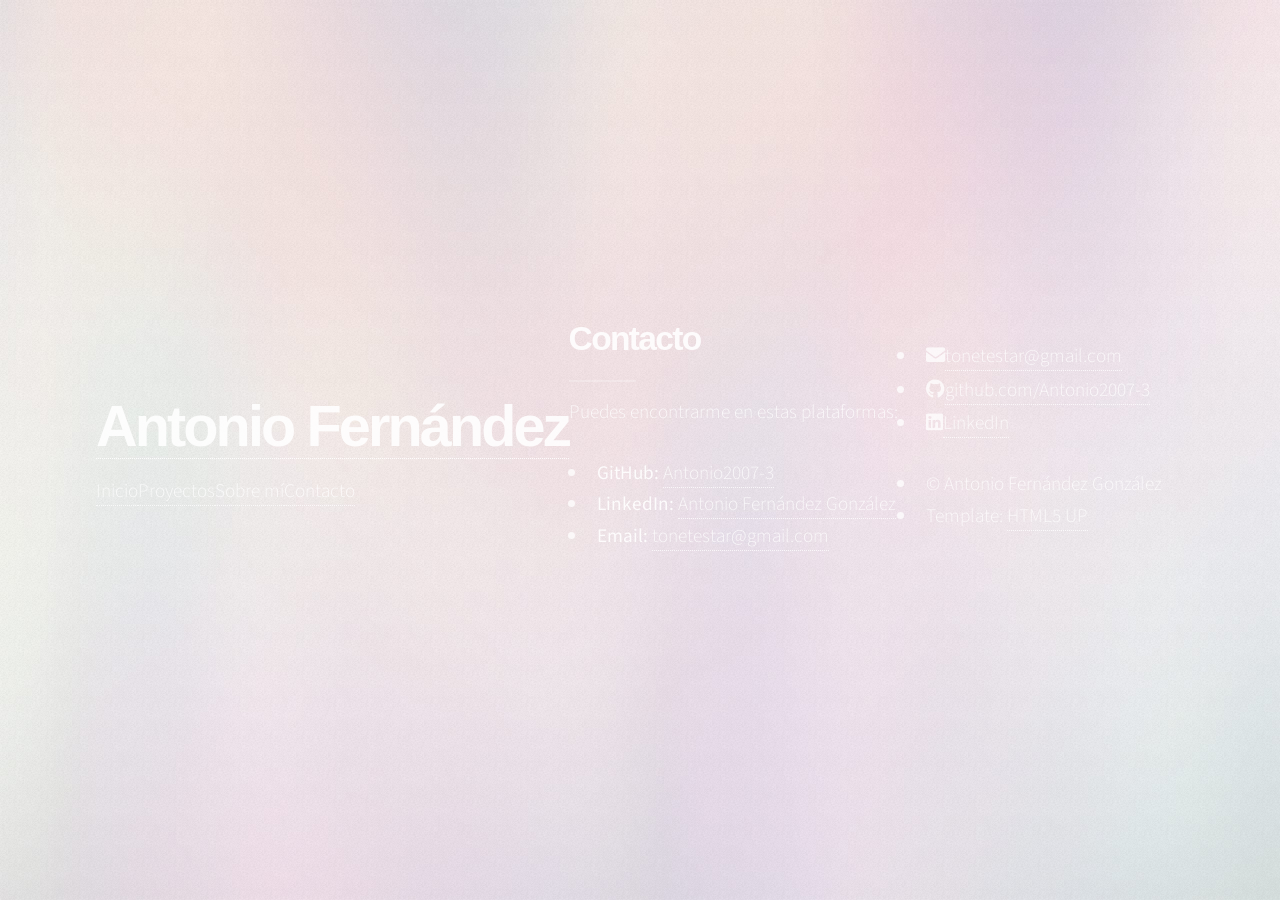
==== ethereal/contacto.html @ 604bc54b "Añadir CV y porfolio" ====
<!DOCTYPE HTML><html><head><title>Contacto | Antonio Fernández</title><meta charset="utf-8"/><meta name="viewport" content="width=device-width, initial-scale=1, user-scalable=no"/><link rel="stylesheet" href="assets/css/main.css"/><noscript><link rel="stylesheet" href="assets/css/noscript.css"/></noscript></head><body class="is-preload"><div id="page-wrapper"><header id="header"><h1><a href="index.html">Antonio Fernández</a></h1><nav><a href="index.html">Inicio</a><a href="proyectos.html">Proyectos</a><a href="sobre-mi.html">Sobre mí</a><a href="contacto.html">Contacto</a></nav></header><main id="main"><section class="wrapper style1"><div class="inner"><h2 class="major">Contacto</h2><p>Puedes encontrarme en estas plataformas:</p><ul><li><strong>GitHub:</strong> <a href="https://github.com/Antonio2007-3">Antonio2007-3</a></li><li><strong>LinkedIn:</strong> <a href="https://www.linkedin.com/in/antonio-fernández-gonzález-rodriguez">Antonio Fernández González</a></li><li><strong>Email:</strong> <a href="mailto:tonetestar@gmail.com">tonetestar@gmail.com</a></li></ul></div></section></main><footer id="footer"><div class="inner"><ul class="contact"><li class="icon solid fa-envelope"><a href="mailto:tonetestar@gmail.com">tonetestar@gmail.com</a></li><li class="icon brands fa-github"><a href="https://github.com/Antonio2007-3">github.com/Antonio2007-3</a></li><li class="icon brands fa-linkedin"><a href="https://www.linkedin.com/in/antonio-fernández-gonzález-rodriguez">LinkedIn</a></li></ul><ul class="copyright"><li>&copy; Antonio Fernández González</li><li>Template: <a href="https://html5up.net">HTML5 UP</a></li></ul></div></footer></div><script src="assets/js/jquery.min.js"></script><script src="assets/js/jquery.scrollex.min.js"></script><script src="assets/js/jquery.scrolly.min.js"></script><script src="assets/js/browser.min.js"></script><script src="assets/js/breakpoints.min.js"></script><script src="assets/js/util.js"></script><script src="assets/js/main.js"></script></body></html>
---- ethereal/assets/css/main.css ----
@import url(fontawesome-all.min.css);
@import url("https://fonts.googleapis.com/css?family=Source+Sans+Pro:300,400,300i,400i");

/*
	Ethereal by HTML5 UP
	html5up.net | @ajlkn
	Free for personal and commercial use under the CCA 3.0 license (html5up.net/license)
*/

html, body, div, span, applet, object,
iframe, h1, h2, h3, h4, h5, h6, p, blockquote,
pre, a, abbr, acronym, address, big, cite,
code, del, dfn, em, img, ins, kbd, q, s, samp,
small, strike, strong, sub, sup, tt, var, b,
u, i, center, dl, dt, dd, ol, ul, li, fieldset,
form, label, legend, table, caption, tbody,
tfoot, thead, tr, th, td, article, aside,
canvas, details, embed, figure, figcaption,
footer, header, hgroup, menu, nav, output, ruby,
section, summary, time, mark, audio, video {
	margin: 0;
	padding: 0;
	border: 0;
	font-size: 100%;
	font: inherit;
	vertical-align: baseline;}

article, aside, details, figcaption, figure,
footer, header, hgroup, menu, nav, section {
	display: block;}

body {
	line-height: 1;
}

ol, ul {
	list-style: none;
}

blockquote, q {
	quotes: none;
}

	blockquote:before, blockquote:after, q:before, q:after {
		content: '';
		content: none;
	}

table {
	border-collapse: collapse;
	border-spacing: 0;
}

body {
	-webkit-text-size-adjust: none;
}

mark {
	background-color: transparent;
	color: inherit;
}

input::-moz-focus-inner {
	border: 0;
	padding: 0;
}

input, select, textarea {
	-moz-appearance: none;
	-webkit-appearance: none;
	-ms-appearance: none;
	appearance: none;
}

/* Page */

	@-moz-keyframes load-spinner {
		0% {
			-moz-transform: rotate(0deg);
			-webkit-transform: rotate(0deg);
			-ms-transform: rotate(0deg);
			transform: rotate(0deg);
		}

		100% {
			-moz-transform: rotate(360deg);
			-webkit-transform: rotate(360deg);
			-ms-transform: rotate(360deg);
			transform: rotate(360deg);
		}
	}

	@-webkit-keyframes load-spinner {
		0% {
			-moz-transform: rotate(0deg);
			-webkit-transform: rotate(0deg);
			-ms-transform: rotate(0deg);
			transform: rotate(0deg);
		}

		100% {
			-moz-transform: rotate(360deg);
			-webkit-transform: rotate(360deg);
			-ms-transform: rotate(360deg);
			transform: rotate(360deg);
		}
	}

	@-ms-keyframes load-spinner {
		0% {
			-moz-transform: rotate(0deg);
			-webkit-transform: rotate(0deg);
			-ms-transform: rotate(0deg);
			transform: rotate(0deg);
		}

		100% {
			-moz-transform: rotate(360deg);
			-webkit-transform: rotate(360deg);
			-ms-transform: rotate(360deg);
			transform: rotate(360deg);
		}
	}

	@keyframes load-spinner {
		0% {
			-moz-transform: rotate(0deg);
			-webkit-transform: rotate(0deg);
			-ms-transform: rotate(0deg);
			transform: rotate(0deg);
		}

		100% {
			-moz-transform: rotate(360deg);
			-webkit-transform: rotate(360deg);
			-ms-transform: rotate(360deg);
			transform: rotate(360deg);
		}
	}

	@-ms-viewport {
		width: device-width;
	}

	html {
		width: 100%;
		height: 100%;
	}

	html {
		box-sizing: border-box;
	}

	*, *:before, *:after {
		box-sizing: inherit;
	}

	body {
		display: -moz-flex;
		display: -webkit-flex;
		display: -ms-flex;
		display: flex;
		-moz-align-items: center;
		-webkit-align-items: center;
		-ms-align-items: center;
		align-items: center;
		-moz-justify-content: -moz-flex-start;
		-webkit-justify-content: -webkit-flex-start;
		-ms-justify-content: -ms-flex-start;
		justify-content: flex-start;
		-ms-overflow-style: scrollbar;
		width: 100%;
		height: 100%;
		min-height: 30rem;
		overflow: hidden;
	}

		body:before {
			-moz-animation: load-spinner 1s infinite linear;
			-webkit-animation: load-spinner 1s infinite linear;
			-ms-animation: load-spinner 1s infinite linear;
			animation: load-spinner 1s infinite linear;
			-moz-transition: opacity 0.25s ease;
			-webkit-transition: opacity 0.25s ease;
			-ms-transition: opacity 0.25s ease;
			transition: opacity 0.25s ease;
			-moz-transition-delay: 0s;
			-webkit-transition-delay: 0s;
			-ms-transition-delay: 0s;
			transition-delay: 0s;
			pointer-events: none;
			content: '';
			display: block;
			position: absolute;
			top: 50%;
			left: 50%;
			width: 4rem;
			height: 4rem;
			margin: -2rem 0 0 -2rem;
			background-image: url("data:image/svg+xml;charset=utf8,%3Csvg xmlns='http://www.w3.org/2000/svg' xmlns:xlink='http://www.w3.org/1999/xlink' width='96px' height='96px' viewBox='0 0 96 96' zoomAndPan='disable'%3E%3Cstyle%3Ecircle %7Bfill: transparent%3B stroke: %232e2b37%3B stroke-width: 1.5px%3B %7D%3C/style%3E%3Cdefs%3E%3CclipPath id='corner'%3E%3Cpolygon points='0,0 48,0 48,48 96,48 96,96 0,96' /%3E%3C/clipPath%3E%3C/defs%3E%3Cg clip-path='url(%23corner)'%3E%3Ccircle cx='48' cy='48' r='32'/%3E%3C/g%3E%3C/svg%3E");
			background-position: center;
			background-repeat: no-repeat;
			background-size: 4rem;
			opacity: 0;
		}

		body:after {
			pointer-events: none;
			content: '';
			display: block;
			position: fixed;
			top: 0;
			left: 0;
			width: 100%;
			height: 100%;
			z-index: -1;
			background-attachment: fixed;
			background-color: #e1e6e1;
			background-image: url("../../images/overlay.png"), url("../../images/bg.jpg");
			background-repeat: repeat, repeat-x;
			background-size: 128px 128px, cover;
		}

		body.is-preload *, body.is-preload *:before, body.is-preload *:after {
			-moz-animation: none !important;
			-webkit-animation: none !important;
			-ms-animation: none !important;
			animation: none !important;
			-moz-transition: none !important;
			-webkit-transition: none !important;
			-ms-transition: none !important;
			transition: none !important;
		}

		body.is-preload:before {
			-moz-transition: opacity 1s ease;
			-webkit-transition: opacity 1s ease;
			-ms-transition: opacity 1s ease;
			transition: opacity 1s ease;
			-moz-transition-delay: 0.75s;
			-webkit-transition-delay: 0.75s;
			-ms-transition-delay: 0.75s;
			transition-delay: 0.75s;
			opacity: 0.25;
		}

	@media screen and (max-width: 736px) {

		html {
			height: auto;
		}

		body {
			height: auto;
			overflow-x: hidden;
			overflow-y: auto;
		}

	}

	@media screen and (max-width: 480px) {

		html, body {
			min-width: 320px;
		}

	}

/* Typography */

	html {
		font-size: 18pt;
		font-size: 1vmax;
	}

		@media screen and (max-width: 1680px) {

			html {
				font-size: 12pt;
				font-size: 1.1vmax;
			}

		}

		@media screen and (max-width: 1280px) {

			html {
				font-size: 11pt;
				font-size: 1.5vmax;
			}

		}

	body, input, select, textarea {
		color: rgba(255, 255, 255, 0.75);
		font-family: "Source Sans Pro", Helvetica, sans-serif;
		font-size: 1rem;
		font-weight: 300;
		line-height: 1.65;
	}

	a {
		-moz-transition: color 0.2s ease-in-out, border-bottom-color 0.2s ease-in-out;
		-webkit-transition: color 0.2s ease-in-out, border-bottom-color 0.2s ease-in-out;
		-ms-transition: color 0.2s ease-in-out, border-bottom-color 0.2s ease-in-out;
		transition: color 0.2s ease-in-out, border-bottom-color 0.2s ease-in-out;
		color: inherit;
		border-bottom: dotted 1px;
		text-decoration: none;
	}

		a:hover {
			border-bottom-color: transparent;
			color: #ffe4b4;
		}

	strong, b {
		color: rgba(255, 255, 255, 0.875);
		font-weight: 400;
	}

	em, i {
		font-style: italic;
	}

	p {
		margin: 0 0 1.5rem 0;
	}

		body.is-ie p {
			width: 100%;
		}

	h1, h2, h3, h4, h5, h6 {
		color: rgba(255, 255, 255, 0.875);
		font-family: Arial, Helvetica, sans-serif;
		font-weight: 700;
		line-height: 1.3;
		margin: 0 0 0.75rem 0;
		letter-spacing: -0.05em;
	}

		h1 a, h2 a, h3 a, h4 a, h5 a, h6 a {
			color: inherit;
			text-decoration: none;
		}

	h1.major, h2.major, h3.major {
		position: relative;
	}

		h1.major:after, h2.major:after, h3.major:after {
			content: '';
			position: absolute;
			left: 0;
			width: 3.5rem;
			height: 0.1rem;
			background-color: rgba(255, 255, 255, 0.25);
		}

	h1 {
		font-size: 3rem;
		line-height: 1.2;
	}

		h1.major {
			margin: 0 0 2.625rem 0;
		}

			h1.major:after {
				bottom: -1.325rem;
			}

	h2 {
		font-size: 1.75rem;
		line-height: 1.2;
	}

		h2.major {
			margin: 0 0 1.9875rem 0;
		}

			h2.major:after {
				bottom: -1.2rem;
			}

	h3 {
		font-size: 1.325rem;
	}

		h3.major {
			margin: 0 0 1.875rem 0;
		}

			h3.major:after {
				bottom: -0.75rem;
			}

	h4 {
		font-size: 1rem;
	}

	h5 {
		font-size: 0.9rem;
	}

	h6 {
		font-size: 0.7rem;
	}

	sub {
		font-size: 0.8rem;
		position: relative;
		top: 0.5rem;
	}

	sup {
		font-size: 0.8rem;
		position: relative;
		top: -0.5rem;
	}

	blockquote {
		border-left: solid 0.25rem rgba(255, 255, 255, 0.25);
		font-style: italic;
		margin: 0 0 1.5rem 0;
		padding: 0.375rem 0 0.375rem 1.5rem;
	}

	code {
		background: rgba(255, 255, 255, 0.075);
		border-radius: 0.25rem;
		font-family: "Courier New", monospace;
		font-size: 0.8rem;
		margin: 0 0.25rem;
		padding: 0.25rem 0.65rem;
	}

	pre {
		-webkit-overflow-scrolling: touch;
		font-family: "Courier New", monospace;
		font-size: 0.8rem;
		margin: 0 0 1.5rem 0;
		white-space: pre-wrap;
	}

		pre code {
			display: block;
			line-height: 1.625;
			padding: 1rem 1.5rem;
			overflow-x: auto;
			margin: 0;
		}

	hr {
		border: 0;
		border-bottom: solid 2px rgba(255, 255, 255, 0.25);
		margin: 1.875rem 0;
	}

	.align-left {
		text-align: left;
	}

	.align-center {
		text-align: center;
	}

	.align-right {
		text-align: right;
	}

	@media screen and (max-width: 736px) {

		html {
			font-size: 12pt;
		}

		h1 {
			font-size: 2.25rem;
			line-height: 1.2;
		}

			h1.major {
				margin: 0 0 2.625rem 0;
			}

				h1.major:after {
					bottom: -1.325rem;
				}

		h2 {
			font-size: 1.5rem;
			line-height: 1.2;
		}

			h2.major {
				margin: 0 0 1.9875rem 0;
			}

				h2.major:after {
					bottom: -1.2rem;
				}

		h3 {
			font-size: 1rem;
		}

			h3.major {
				margin: 0 0 1.875rem 0;
			}

				h3.major:after {
					bottom: -0.75rem;
				}

		h4 {
			font-size: 1rem;
		}

		h5 {
			font-size: 0.9rem;
		}

		h6 {
			font-size: 0.7rem;
		}

		h1 br, h2 br, h3 br, h4 br, h5 br, h6 br {
			display: none;
		}

	}

	@media screen and (max-width: 360px) {

		html {
			font-size: 11pt;
		}

	}

/* Form */

	form {
		margin: 0 0 1.5rem 0;
	}

		form > :last-child {
			margin-bottom: 0;
		}

		form > .fields {
			display: -moz-flex;
			display: -webkit-flex;
			display: -ms-flex;
			display: flex;
			-moz-flex-wrap: wrap;
			-webkit-flex-wrap: wrap;
			-ms-flex-wrap: wrap;
			flex-wrap: wrap;
			width: calc(100% + 3rem);
			margin: -1.5rem 0 1.5rem -1.5rem;
		}

			form > .fields > .field {
				-moz-flex-grow: 0;
				-webkit-flex-grow: 0;
				-ms-flex-grow: 0;
				flex-grow: 0;
				-moz-flex-shrink: 0;
				-webkit-flex-shrink: 0;
				-ms-flex-shrink: 0;
				flex-shrink: 0;
				padding: 1.5rem 0 0 1.5rem;
				width: calc(100% - 1.5rem);
			}

				form > .fields > .field.half {
					width: calc(50% - 0.75rem);
				}

				form > .fields > .field.third {
					width: calc(100%/3 - 0.5rem);
				}

				form > .fields > .field.quarter {
					width: calc(25% - 0.375rem);
				}

		@media screen and (max-width: 736px) {

			form > .fields {
				width: calc(100% + 2.25rem);
				margin: -1.125rem 0 1.5rem -1.125rem;
			}

				form > .fields > .field {
					padding: 1.125rem 0 0 1.125rem;
					width: calc(100% - 1.125rem);
				}

					form > .fields > .field.half {
						width: calc(100% - 1.125rem);
					}

					form > .fields > .field.third {
						width: calc(100% - 1.125rem);
					}

					form > .fields > .field.quarter {
						width: calc(100% - 1.125rem);
					}

		}

	label {
		color: rgba(255, 255, 255, 0.875);
		display: block;
		font-family: Arial, Helvetica, sans-serif;
		font-size: 0.8rem;
		font-weight: 700;
		margin: 0 0 0.4875rem 0;
	}

	input[type="text"],
	input[type="password"],
	input[type="email"],
	input[type="tel"],
	select,
	textarea {
		-moz-appearance: none;
		-webkit-appearance: none;
		-ms-appearance: none;
		appearance: none;
		background: transparent;
		border: solid 2px rgba(255, 255, 255, 0.25);
		border-radius: 0.25rem;
		color: inherit;
		display: block;
		outline: 0;
		padding: 0 0.75rem;
		text-decoration: none;
		width: 100%;
	}

		input[type="text"]:invalid,
		input[type="password"]:invalid,
		input[type="email"]:invalid,
		input[type="tel"]:invalid,
		select:invalid,
		textarea:invalid {
			box-shadow: none;
		}

		input[type="text"]:focus,
		input[type="password"]:focus,
		input[type="email"]:focus,
		input[type="tel"]:focus,
		select:focus,
		textarea:focus {
			border-color: #ffe4b4;
		}

	option {
		background-color: rgba(255, 255, 255, 0.875);
		color: #2e2b37;
	}

	select {
		background-image: url("data:image/svg+xml;charset=utf8,%3Csvg xmlns='http://www.w3.org/2000/svg' width='40' height='40' preserveAspectRatio='none' viewBox='0 0 40 40'%3E%3Cpath d='M9.4,12.3l10.4,10.4l10.4-10.4c0.2-0.2,0.5-0.4,0.9-0.4c0.3,0,0.6,0.1,0.9,0.4l3.3,3.3c0.2,0.2,0.4,0.5,0.4,0.9 c0,0.4-0.1,0.6-0.4,0.9L20.7,31.9c-0.2,0.2-0.5,0.4-0.9,0.4c-0.3,0-0.6-0.1-0.9-0.4L4.3,17.3c-0.2-0.2-0.4-0.5-0.4-0.9 c0-0.4,0.1-0.6,0.4-0.9l3.3-3.3c0.2-0.2,0.5-0.4,0.9-0.4S9.1,12.1,9.4,12.3z' fill='rgba(255, 255, 255, 0.25)' /%3E%3C/svg%3E");
		background-size: 1.25rem;
		background-repeat: no-repeat;
		background-position: calc(100% - 1rem) center;
		height: 2.5rem;
		padding-right: 2.5rem;
		text-overflow: ellipsis;
	}

		select option {
			color: rgba(255, 255, 255, 0.875);
			background: #2e2b37;
		}

		select:focus::-ms-value {
			background-color: transparent;
		}

		select::-ms-expand {
			display: none;
		}

	input[type="text"],
	input[type="password"],
	input[type="email"],
	select {
		height: 2.5rem;
	}

	textarea {
		padding: 0.75rem 1rem;
	}

	input[type="checkbox"],
	input[type="radio"] {
		-moz-appearance: none;
		-webkit-appearance: none;
		-ms-appearance: none;
		appearance: none;
		display: block;
		float: left;
		margin-right: -2rem;
		opacity: 0;
		width: 1rem;
		z-index: -1;
	}

		input[type="checkbox"] + label,
		input[type="radio"] + label {
			text-decoration: none;
			position: relative;
			color: rgba(255, 255, 255, 0.75);
			cursor: pointer;
			display: inline-block;
			font-size: 1rem;
			font-weight: 300;
			margin-bottom: 0;
			padding-left: 2.5rem;
			padding-right: 1rem;
		}

			input[type="checkbox"] + label:before,
			input[type="radio"] + label:before {
				-moz-osx-font-smoothing: grayscale;
				-webkit-font-smoothing: antialiased;
				display: inline-block;
				font-style: normal;
				font-variant: normal;
				text-rendering: auto;
				line-height: 1;
				text-transform: none !important;
				font-family: 'Font Awesome 5 Free';
				font-weight: 900;
			}

			input[type="checkbox"] + label:before,
			input[type="radio"] + label:before {
				content: '';
				display: inline-block;
				font-size: 0.8rem;
				position: absolute;
				top: 0;
				left: 0;
				width: 1.6875rem;
				height: 1.6875rem;
				line-height: 1.6875rem;
				background: rgba(255, 255, 255, 0.075);
				border: solid 1px rgba(255, 255, 255, 0.25);
				border-radius: 0.25rem;
				color: #2e2b37;
				text-align: center;
			}

				body.is-ie input[type="checkbox"] + label:before, body.is-ie
				input[type="radio"] + label:before {
					line-height: 1.5;
				}

		input[type="checkbox"]:checked + label:before,
		input[type="radio"]:checked + label:before {
			content: '\f00c';
			background: rgba(255, 255, 255, 0.875);
			border-color: rgba(255, 255, 255, 0.875);
		}

		input[type="checkbox"]:focus + label:before,
		input[type="radio"]:focus + label:before {
			border-color: #ffe4b4;
			box-shadow: 0 0 0 1px #ffe4b4;
		}

		input[type="checkbox"]:focus:checked + label:before,
		input[type="radio"]:focus:checked + label:before {
			background: #ffe4b4;
		}

		input[type="checkbox"].color1 + label:before,
		input[type="radio"].color1 + label:before {
			color: #726193;
		}

		input[type="checkbox"].color2 + label:before,
		input[type="radio"].color2 + label:before {
			color: #e37b7c;
		}

		input[type="checkbox"].color3 + label:before,
		input[type="radio"].color3 + label:before {
			color: #ffe4b4;
		}

		input[type="checkbox"].color4 + label:before,
		input[type="radio"].color4 + label:before {
			color: #353865;
		}

	input[type="checkbox"] + label:before {
		border-radius: 0.25rem;
	}

	input[type="radio"] + label:before {
		border-radius: 100%;
	}

	::-webkit-input-placeholder {
		color: rgba(255, 255, 255, 0.5) !important;
		opacity: 1.0;
	}

	:-moz-placeholder {
		color: rgba(255, 255, 255, 0.5) !important;
		opacity: 1.0;
	}

	::-moz-placeholder {
		color: rgba(255, 255, 255, 0.5) !important;
		opacity: 1.0;
	}

	:-ms-input-placeholder {
		color: rgba(255, 255, 255, 0.5) !important;
		opacity: 1.0;
	}

/* Icon */

	.icon {
		text-decoration: none;
		position: relative;
		border-bottom: none;
	}

		.icon:before {
			-moz-osx-font-smoothing: grayscale;
			-webkit-font-smoothing: antialiased;
			display: inline-block;
			font-style: normal;
			font-variant: normal;
			text-rendering: auto;
			line-height: 1;
			text-transform: none !important;
			font-family: 'Font Awesome 5 Free';
			font-weight: 400;
		}

		.icon > .label {
			display: none;
		}

		.icon:before {
			line-height: inherit;
		}

		.icon.solid:before {
			font-weight: 900;
		}

		.icon.brands:before {
			font-family: 'Font Awesome 5 Brands';
		}

/* Image */

	.image {
		display: inline-block;
		position: relative;
		border: 0;
	}

		.image.filtered:after {
			background-image: url("../../images/overlay.png"), linear-gradient(45deg, rgba(114, 97, 147, 0.25) 25%, rgba(227, 123, 124, 0.25) 50%, rgba(255, 228, 180, 0.25));
			background-size: 128px 128px, auto;
			pointer-events: none;
			content: '';
			position: absolute;
			top: 0;
			left: 0;
			width: 100%;
			height: 100%;
			opacity: 1;
			z-index: 1;
		}

		.image.filtered.tinted:after {
			background-image: url("../../images/overlay.png"), linear-gradient(45deg, rgba(114, 97, 147, 0.25) 25%, rgba(227, 123, 124, 0.25) 50%, rgba(255, 228, 180, 0.25)), linear-gradient(0deg, rgba(0, 0, 0, 0.125), rgba(0, 0, 0, 0.125));
			background-size: 128px 128px, auto, auto;
		}

		.image[data-position] img {
			-moz-object-fit: cover;
			-webkit-object-fit: cover;
			-ms-object-fit: cover;
			object-fit: cover;
			display: block;
			position: absolute;
			top: 0;
			left: 0;
			width: 100%;
			height: 100%;
		}

		.image[data-position="top left"] img {
			-moz-object-position: top left;
			-webkit-object-position: top left;
			-ms-object-position: top left;
			object-position: top left;
		}

		.image[data-position="top"] img {
			-moz-object-position: top;
			-webkit-object-position: top;
			-ms-object-position: top;
			object-position: top;
		}

		.image[data-position="top right"] img {
			-moz-object-position: top right;
			-webkit-object-position: top right;
			-ms-object-position: top right;
			object-position: top right;
		}

		.image[data-position="right"] img {
			-moz-object-position: right;
			-webkit-object-position: right;
			-ms-object-position: right;
			object-position: right;
		}

		.image[data-position="bottom right"] img {
			-moz-object-position: bottom right;
			-webkit-object-position: bottom right;
			-ms-object-position: bottom right;
			object-position: bottom right;
		}

		.image[data-position="bottom"] img {
			-moz-object-position: bottom;
			-webkit-object-position: bottom;
			-ms-object-position: bottom;
			object-position: bottom;
		}

		.image[data-position="bottom left"] img {
			-moz-object-position: bottom left;
			-webkit-object-position: bottom left;
			-ms-object-position: bottom left;
			object-position: bottom left;
		}

		.image[data-position="left"] img {
			-moz-object-position: left;
			-webkit-object-position: left;
			-ms-object-position: left;
			object-position: left;
		}

		.image[data-position="center"] img {
			-moz-object-position: center;
			-webkit-object-position: center;
			-ms-object-position: center;
			object-position: center;
		}

		.image[data-position="25% 25%"] img {
			-moz-object-position: 25% 25%;
			-webkit-object-position: 25% 25%;
			-ms-object-position: 25% 25%;
			object-position: 25% 25%;
		}

		.image[data-position="75% 25%"] img {
			-moz-object-position: 75% 25%;
			-webkit-object-position: 75% 25%;
			-ms-object-position: 75% 25%;
			object-position: 75% 25%;
		}

		.image[data-position="75% 75%"] img {
			-moz-object-position: 75% 75%;
			-webkit-object-position: 75% 75%;
			-ms-object-position: 75% 75%;
			object-position: 75% 75%;
		}

		.image[data-position="25% 75%"] img {
			-moz-object-position: 25% 75%;
			-webkit-object-position: 25% 75%;
			-ms-object-position: 25% 75%;
			object-position: 25% 75%;
		}

		.image img {
			display: block;
		}

		.image.left, .image.right {
			max-width: 40%;
		}

			.image.left img, .image.right img {
				width: 100%;
			}

		.image.left {
			float: left;
			padding: 0 1.5rem 1rem 0;
			top: 0.25rem;
		}

		.image.right {
			float: right;
			padding: 0 0 1rem 1.5rem;
			top: 0.25rem;
		}

		.image.fit {
			display: block;
			margin: 0 0 1.5rem 0;
			width: 100%;
		}

			.image.fit img {
				width: 100%;
			}

		.image.main {
			display: block;
			margin: 0 0 2.25rem 0;
			width: 100%;
		}

			.image.main img {
				width: 100%;
			}

/* List */

	ol {
		list-style: decimal;
		margin: 0 0 1.5rem 0;
		padding-left: 1.25rem;
	}

		ol li {
			padding-left: 0.25rem;
		}

	ul {
		list-style: disc;
		margin: 0 0 1.5rem 0;
		padding-left: 1rem;
	}

		ul li {
			padding-left: 0.5rem;
		}

		ul.alt {
			list-style: none;
			padding-left: 0;
		}

			ul.alt li {
				border-top: solid 1px rgba(255, 255, 255, 0.25);
				padding: 0.5rem 0;
			}

				ul.alt li:first-child {
					border-top: 0;
					padding-top: 0;
				}

	dl {
		margin: 0 0 1.5rem 0;
	}

		dl dt {
			display: block;
			font-weight: 400;
			margin: 0 0 0.75rem 0;
		}

		dl dd {
			margin-left: 1.5rem;
		}

/* Actions */

	ul.actions {
		display: -moz-flex;
		display: -webkit-flex;
		display: -ms-flex;
		display: flex;
		cursor: default;
		list-style: none;
		margin-left: -0.75rem;
		padding-left: 0;
	}

		ul.actions li {
			padding: 0 0 0 0.75rem;
			vertical-align: middle;
		}

		ul.actions.special {
			-moz-justify-content: center;
			-webkit-justify-content: center;
			-ms-justify-content: center;
			justify-content: center;
			width: 100%;
			margin-left: 0;
		}

			ul.actions.special li:first-child {
				padding-left: 0;
			}

		ul.actions.stacked {
			-moz-flex-direction: column;
			-webkit-flex-direction: column;
			-ms-flex-direction: column;
			flex-direction: column;
			margin-left: 0;
		}

			ul.actions.stacked li {
				padding: 0.975rem 0 0 0;
			}

				ul.actions.stacked li:first-child {
					padding-top: 0;
				}

		ul.actions.fit {
			width: calc(100% + 0.75rem);
		}

			ul.actions.fit li {
				-moz-flex-grow: 1;
				-webkit-flex-grow: 1;
				-ms-flex-grow: 1;
				flex-grow: 1;
				-moz-flex-shrink: 1;
				-webkit-flex-shrink: 1;
				-ms-flex-shrink: 1;
				flex-shrink: 1;
				width: 100%;
			}

				ul.actions.fit li > * {
					width: 100%;
				}

			ul.actions.fit.stacked {
				width: 100%;
			}

/* Icons */

	ul.icons {
		cursor: default;
		list-style: none;
		padding-left: 0;
	}

		ul.icons li {
			display: inline-block;
			padding: 0 1rem 0 0;
		}

			ul.icons li:last-child {
				padding-right: 0;
			}

			ul.icons li .icon:before {
				font-size: 1.25em;
			}

/* Grid Icons */

	ul.grid-icons {
		display: -moz-flex;
		display: -webkit-flex;
		display: -ms-flex;
		display: flex;
		-moz-flex-wrap: wrap;
		-webkit-flex-wrap: wrap;
		-ms-flex-wrap: wrap;
		flex-wrap: wrap;
		-moz-justify-content: center;
		-webkit-justify-content: center;
		-ms-justify-content: center;
		justify-content: center;
		list-style: none;
		margin: 0 0 1.5rem 0;
		padding-left: 0;
	}

		ul.grid-icons .icon {
			display: block;
			position: relative;
			width: 100%;
			text-align: center;
		}

			ul.grid-icons .icon:before {
				display: block;
				width: 6rem;
				height: 6rem;
				line-height: 6rem;
				border-radius: 6rem;
				box-shadow: inset 0 0 0 2px rgba(255, 255, 255, 0.25);
				font-size: 2.5rem;
				margin: 0 auto;
				text-align: center;
			}

				body.is-ie ul.grid-icons .icon:before {
					line-height: 2.375;
				}

		ul.grid-icons > li {
			-moz-flex-grow: 0;
			-webkit-flex-grow: 0;
			-ms-flex-grow: 0;
			flex-grow: 0;
			-moz-flex-shrink: 0;
			-webkit-flex-shrink: 0;
			-ms-flex-shrink: 0;
			flex-shrink: 0;
			position: relative;
			margin: 1.5rem 0 0 1.5rem;
			padding-left: 0;
		}

		ul.grid-icons.connected > li:before {
			content: '';
			display: block;
			position: absolute;
			width: 1.5rem;
			height: 2px;
			top: 50%;
			left: -1.5rem;
			background-color: rgba(255, 255, 255, 0.25);
		}

		ul.grid-icons.connected > li:after {
			content: '';
			display: block;
			position: absolute;
			width: 2px;
			height: 1.5rem;
			top: -1.5rem;
			left: 50%;
			background-color: rgba(255, 255, 255, 0.25);
		}

		ul.grid-icons.two {
			width: 14rem;
		}

			ul.grid-icons.two > li:nth-child(-n + 2) {
				margin-top: 0;
			}

				ul.grid-icons.two > li:nth-child(-n + 2):after {
					display: none;
				}

			ul.grid-icons.two > li:nth-child(2n - 1) {
				margin-left: 0;
			}

				ul.grid-icons.two > li:nth-child(2n - 1):before {
					display: none;
				}

		ul.grid-icons.three {
			width: 21.5rem;
		}

			ul.grid-icons.three > li:nth-child(-n + 3) {
				margin-top: 0;
			}

				ul.grid-icons.three > li:nth-child(-n + 3):after {
					display: none;
				}

			ul.grid-icons.three > li:nth-child(3n - 2) {
				margin-left: 0;
			}

				ul.grid-icons.three > li:nth-child(3n - 2):before {
					display: none;
				}

		ul.grid-icons.four {
			width: 29rem;
		}

			ul.grid-icons.four > li:nth-child(-n + 4) {
				margin-top: 0;
			}

				ul.grid-icons.four > li:nth-child(-n + 4):after {
					display: none;
				}

			ul.grid-icons.four > li:nth-child(4n - 3) {
				margin-left: 0;
			}

				ul.grid-icons.four > li:nth-child(4n - 3):before {
					display: none;
				}

		@media screen and (max-width: 736px) {

			ul.grid-icons {
				-moz-justify-content: -moz-flex-start;
				-webkit-justify-content: -webkit-flex-start;
				-ms-justify-content: -ms-flex-start;
				justify-content: flex-start;
				width: 100% !important;
				margin: -1rem 0 1.5rem -1rem;
			}

				ul.grid-icons .icon:before {
					width: 4.5rem;
					height: 4.5rem;
					line-height: 4.5rem;
					font-size: 1.75rem;
				}

				ul.grid-icons > li {
					margin: 1rem 0 0 1rem !important;
				}

					ul.grid-icons > li:before {
						display: none !important;
					}

					ul.grid-icons > li:after {
						display: none !important;
					}

		}

/* Contact Icons */

	ul.contact-icons {
		list-style: none;
		padding-left: 0;
	}

		ul.contact-icons > li {
			margin: 1.25rem 0 0 0;
			padding-left: 0;
		}

			ul.contact-icons > li:before {
				display: inline-block;
				width: 2.25rem;
				height: 2.25rem;
				line-height: 2.25rem;
				border-radius: 2.25rem;
				background-color: white;
				color: #2e2b37;
				cursor: default;
				font-size: 1.125rem;
				margin-right: 1rem;
				text-align: center;
				vertical-align: middle;
			}

				body.is-ie ul.contact-icons > li:before {
					line-height: 2.125;
				}

			ul.contact-icons > li a {
				border-bottom: 0;
			}

		ul.contact-icons.color1 > li:before {
			color: #726193;
		}

		ul.contact-icons.color2 > li:before {
			color: #e37b7c;
		}

		ul.contact-icons.color3 > li:before {
			color: #ffe4b4;
		}

		ul.contact-icons.color4 > li:before {
			color: #353865;
		}

/* Table */

	.table-wrapper {
		-webkit-overflow-scrolling: touch;
		overflow-x: auto;
	}

	table {
		margin: 0 0 1.5rem 0;
		width: 100%;
	}

		table tbody tr {
			border: solid 1px rgba(255, 255, 255, 0.25);
			border-left: 0;
			border-right: 0;
		}

			table tbody tr:nth-child(2n + 1) {
				background-color: rgba(255, 255, 255, 0.075);
			}

		table td {
			padding: 0.75rem 0.75rem;
		}

		table th {
			color: rgba(255, 255, 255, 0.875);
			font-size: 0.9rem;
			font-weight: 400;
			padding: 0 0.75rem 0.75rem 0.75rem;
			text-align: left;
		}

		table thead {
			border-bottom: solid 2px rgba(255, 255, 255, 0.25);
		}

		table tfoot {
			border-top: solid 2px rgba(255, 255, 255, 0.25);
		}

		table.alt {
			border-collapse: separate;
		}

			table.alt tbody tr td {
				border: solid 1px rgba(255, 255, 255, 0.25);
				border-left-width: 0;
				border-top-width: 0;
			}

				table.alt tbody tr td:first-child {
					border-left-width: 1px;
				}

			table.alt tbody tr:first-child td {
				border-top-width: 1px;
			}

			table.alt thead {
				border-bottom: 0;
			}

			table.alt tfoot {
				border-top: 0;
			}

/* Button */

	input[type="submit"],
	input[type="reset"],
	input[type="button"],
	button,
	.button {
		-moz-appearance: none;
		-webkit-appearance: none;
		-ms-appearance: none;
		appearance: none;
		-moz-transition: background-color 0.2s ease-in-out, box-shadow 0.2s ease-in-out, color 0.2s ease-in-out;
		-webkit-transition: background-color 0.2s ease-in-out, box-shadow 0.2s ease-in-out, color 0.2s ease-in-out;
		-ms-transition: background-color 0.2s ease-in-out, box-shadow 0.2s ease-in-out, color 0.2s ease-in-out;
		transition: background-color 0.2s ease-in-out, box-shadow 0.2s ease-in-out, color 0.2s ease-in-out;
		background-color: transparent;
		border: 0;
		border-radius: 0.25rem;
		box-shadow: inset 0 0 0 2px rgba(255, 255, 255, 0.25);
		color: rgba(255, 255, 255, 0.875) !important;
		cursor: pointer;
		display: inline-block;
		font-family: Arial, Helvetica, sans-serif;
		font-size: 0.6rem;
		font-weight: 700;
		height: 2.75rem;
		letter-spacing: 0.15rem;
		line-height: 2.75rem;
		padding: 0 1.5rem 0 1.65rem;
		text-align: center;
		text-decoration: none;
		text-transform: uppercase;
		white-space: nowrap;
	}

		input[type="submit"]:hover,
		input[type="reset"]:hover,
		input[type="button"]:hover,
		button:hover,
		.button:hover {
			box-shadow: inset 0 0 0 2px #ffe4b4;
			color: #ffe4b4 !important;
		}

		input[type="submit"]:active,
		input[type="reset"]:active,
		input[type="button"]:active,
		button:active,
		.button:active {
			background-color: rgba(255, 228, 180, 0.125);
		}

		input[type="submit"].icon:before,
		input[type="reset"].icon:before,
		input[type="button"].icon:before,
		button.icon:before,
		.button.icon:before {
			display: inline-block;
			position: relative;
			top: -0.075rem;
			vertical-align: middle;
			font-size: 0.8rem;
			margin: 0 0.375rem 0 -0.325rem;
		}

		input[type="submit"].icon.circle,
		input[type="reset"].icon.circle,
		input[type="button"].icon.circle,
		button.icon.circle,
		.button.icon.circle {
			position: relative;
			width: 3.125rem;
			height: 3.125rem;
			line-height: 3.125rem;
			text-indent: 3.125rem;
			border-radius: 100%;
			overflow: hidden;
			padding: 0;
			letter-spacing: 0;
		}

			input[type="submit"].icon.circle:before,
			input[type="reset"].icon.circle:before,
			input[type="button"].icon.circle:before,
			button.icon.circle:before,
			.button.icon.circle:before {
				display: block;
				position: absolute;
				top: 0;
				left: 0;
				width: inherit;
				height: inherit;
				font-size: 1.25rem;
				line-height: inherit;
				margin: 0;
				text-indent: 0;
			}

			input[type="submit"].icon.circle.fa-angle-left:before,
			input[type="reset"].icon.circle.fa-angle-left:before,
			input[type="button"].icon.circle.fa-angle-left:before,
			button.icon.circle.fa-angle-left:before,
			.button.icon.circle.fa-angle-left:before {
				position: relative;
				left: -0.1rem;
				font-size: 1.75rem;
			}

			input[type="submit"].icon.circle.fa-angle-right:before,
			input[type="reset"].icon.circle.fa-angle-right:before,
			input[type="button"].icon.circle.fa-angle-right:before,
			button.icon.circle.fa-angle-right:before,
			.button.icon.circle.fa-angle-right:before {
				position: relative;
				left: 0.1rem;
				font-size: 1.75rem;
			}

		input[type="submit"].fit,
		input[type="reset"].fit,
		input[type="button"].fit,
		button.fit,
		.button.fit {
			width: 100%;
		}

		input[type="submit"].small,
		input[type="reset"].small,
		input[type="button"].small,
		button.small,
		.button.small {
			font-size: 0.4rem;
			height: 1.875rem;
			line-height: 1.875rem;
			padding: 0 1.25rem 0 1.4rem;
		}

		input[type="submit"].large,
		input[type="reset"].large,
		input[type="button"].large,
		button.large,
		.button.large {
			font-size: 0.8rem;
			height: 3.3125rem;
			line-height: 3.3125rem;
			padding: 0 2rem 0 2.15rem;
		}

		input[type="submit"].primary,
		input[type="reset"].primary,
		input[type="button"].primary,
		button.primary,
		.button.primary {
			background-color: white;
			box-shadow: none;
			color: #2e2b37 !important;
		}

			input[type="submit"].primary.color1,
			input[type="reset"].primary.color1,
			input[type="button"].primary.color1,
			button.primary.color1,
			.button.primary.color1 {
				color: #726193 !important;
			}

			input[type="submit"].primary.color2,
			input[type="reset"].primary.color2,
			input[type="button"].primary.color2,
			button.primary.color2,
			.button.primary.color2 {
				color: #e37b7c !important;
			}

			input[type="submit"].primary.color3,
			input[type="reset"].primary.color3,
			input[type="button"].primary.color3,
			button.primary.color3,
			.button.primary.color3 {
				color: #ffe4b4 !important;
			}

			input[type="submit"].primary.color4,
			input[type="reset"].primary.color4,
			input[type="button"].primary.color4,
			button.primary.color4,
			.button.primary.color4 {
				color: #353865 !important;
			}

			input[type="submit"].primary:hover,
			input[type="reset"].primary:hover,
			input[type="button"].primary:hover,
			button.primary:hover,
			.button.primary:hover {
				background-color: #ffe4b4;
			}

			input[type="submit"].primary:active,
			input[type="reset"].primary:active,
			input[type="button"].primary:active,
			button.primary:active,
			.button.primary:active {
				background-color: #fdd997;
			}

		input[type="submit"].disabled, input[type="submit"]:disabled,
		input[type="reset"].disabled,
		input[type="reset"]:disabled,
		input[type="button"].disabled,
		input[type="button"]:disabled,
		button.disabled,
		button:disabled,
		.button.disabled,
		.button:disabled {
			pointer-events: none;
			cursor: default;
			opacity: 0.5;
		}

/* Gallery */

	@-moz-keyframes gallery-modal-spinner {
		0% {
			-moz-transform: rotate(0deg);
			-webkit-transform: rotate(0deg);
			-ms-transform: rotate(0deg);
			transform: rotate(0deg);
		}

		100% {
			-moz-transform: rotate(360deg);
			-webkit-transform: rotate(360deg);
			-ms-transform: rotate(360deg);
			transform: rotate(360deg);
		}
	}

	@-webkit-keyframes gallery-modal-spinner {
		0% {
			-moz-transform: rotate(0deg);
			-webkit-transform: rotate(0deg);
			-ms-transform: rotate(0deg);
			transform: rotate(0deg);
		}

		100% {
			-moz-transform: rotate(360deg);
			-webkit-transform: rotate(360deg);
			-ms-transform: rotate(360deg);
			transform: rotate(360deg);
		}
	}

	@-ms-keyframes gallery-modal-spinner {
		0% {
			-moz-transform: rotate(0deg);
			-webkit-transform: rotate(0deg);
			-ms-transform: rotate(0deg);
			transform: rotate(0deg);
		}

		100% {
			-moz-transform: rotate(360deg);
			-webkit-transform: rotate(360deg);
			-ms-transform: rotate(360deg);
			transform: rotate(360deg);
		}
	}

	@keyframes gallery-modal-spinner {
		0% {
			-moz-transform: rotate(0deg);
			-webkit-transform: rotate(0deg);
			-ms-transform: rotate(0deg);
			transform: rotate(0deg);
		}

		100% {
			-moz-transform: rotate(360deg);
			-webkit-transform: rotate(360deg);
			-ms-transform: rotate(360deg);
			transform: rotate(360deg);
		}
	}

	.gallery {
		-moz-align-items: -moz-stretch;
		-webkit-align-items: -webkit-stretch;
		-ms-align-items: -ms-stretch;
		align-items: stretch;
		display: -moz-flex;
		display: -webkit-flex;
		display: -ms-flex;
		display: flex;
		height: 100%;
	}

		.gallery > * {
			width: 20rem;
			height: 100%;
		}

		.gallery .image {
			display: block;
			position: relative;
			border-bottom: 0;
			overflow: hidden;
		}

			.gallery .image img {
				-moz-transition: -moz-transform 0.2s ease-in-out;
				-webkit-transition: -webkit-transform 0.2s ease-in-out;
				-ms-transition: -ms-transform 0.2s ease-in-out;
				transition: transform 0.2s ease-in-out;
			}

			.gallery .image:after {
				-moz-transition: opacity 0.2s ease-in-out;
				-webkit-transition: opacity 0.2s ease-in-out;
				-ms-transition: opacity 0.2s ease-in-out;
				transition: opacity 0.2s ease-in-out;
			}

			.gallery .image:hover img {
				-moz-transform: scale(1.025);
				-webkit-transform: scale(1.025);
				-ms-transform: scale(1.025);
				transform: scale(1.025);
			}

			.gallery .image:hover:after {
				opacity: 0;
			}

		.gallery .group {
			display: -moz-flex;
			display: -webkit-flex;
			display: -ms-flex;
			display: flex;
			-moz-flex-wrap: wrap;
			-webkit-flex-wrap: wrap;
			-ms-flex-wrap: wrap;
			flex-wrap: wrap;
		}

			.gallery .group > * {
				height: 50%;
			}

		.gallery .modal {
			display: -moz-flex;
			display: -webkit-flex;
			display: -ms-flex;
			display: flex;
			-moz-align-items: center;
			-webkit-align-items: center;
			-ms-align-items: center;
			align-items: center;
			-moz-justify-content: center;
			-webkit-justify-content: center;
			-ms-justify-content: center;
			justify-content: center;
			pointer-events: none;
			-moz-user-select: none;
			-webkit-user-select: none;
			-ms-user-select: none;
			user-select: none;
			-moz-transition: opacity 0.5s ease, visibility 0.5s, z-index 0.5s;
			-webkit-transition: opacity 0.5s ease, visibility 0.5s, z-index 0.5s;
			-ms-transition: opacity 0.5s ease, visibility 0.5s, z-index 0.5s;
			transition: opacity 0.5s ease, visibility 0.5s, z-index 0.5s;
			-webkit-tap-highlight-color: rgba(0, 0, 0, 0);
			position: fixed;
			top: 0;
			left: 0;
			width: 100%;
			height: 100%;
			background-color: rgba(46, 43, 55, 0.875);
			opacity: 0;
			outline: 0;
			visibility: none;
			z-index: 0;
		}

			.gallery .modal:before {
				-moz-animation: gallery-modal-spinner 1s infinite linear;
				-webkit-animation: gallery-modal-spinner 1s infinite linear;
				-ms-animation: gallery-modal-spinner 1s infinite linear;
				animation: gallery-modal-spinner 1s infinite linear;
				-moz-transition: opacity 0.25s ease;
				-webkit-transition: opacity 0.25s ease;
				-ms-transition: opacity 0.25s ease;
				transition: opacity 0.25s ease;
				-moz-transition-delay: 0.5s;
				-webkit-transition-delay: 0.5s;
				-ms-transition-delay: 0.5s;
				transition-delay: 0.5s;
				content: '';
				display: block;
				position: absolute;
				top: 50%;
				left: 50%;
				width: 4rem;
				height: 4rem;
				margin: -2rem 0 0 -2rem;
				background-image: url("data:image/svg+xml;charset=utf8,%3Csvg xmlns='http://www.w3.org/2000/svg' xmlns:xlink='http://www.w3.org/1999/xlink' width='96px' height='96px' viewBox='0 0 96 96' zoomAndPan='disable'%3E%3Cstyle%3Ecircle %7Bfill: transparent%3B stroke: rgba(255, 255, 255, 0.875)%3B stroke-width: 1.5px%3B %7D%3C/style%3E%3Cdefs%3E%3CclipPath id='corner'%3E%3Cpolygon points='0,0 48,0 48,48 96,48 96,96 0,96' /%3E%3C/clipPath%3E%3C/defs%3E%3Cg clip-path='url(%23corner)'%3E%3Ccircle cx='48' cy='48' r='32'/%3E%3C/g%3E%3C/svg%3E");
				background-position: center;
				background-repeat: no-repeat;
				background-size: 4rem;
				opacity: 0;
			}

			.gallery .modal:after {
				content: '';
				display: block;
				position: absolute;
				top: 0.5rem;
				right: 0.5rem;
				width: 4rem;
				height: 4rem;
				background-image: url("data:image/svg+xml;charset=utf8,%3Csvg xmlns='http://www.w3.org/2000/svg' xmlns:xlink='http://www.w3.org/1999/xlink' width='64px' height='64px' viewBox='0 0 64 64' zoomAndPan='disable'%3E%3Cstyle%3Eline %7Bstroke: rgba(255, 255, 255, 0.875)%3Bstroke-width: 1.5px%3B%7D%3C/style%3E%3Cline x1='20' y1='20' x2='44' y2='44' /%3E%3Cline x1='20' y1='44' x2='44' y2='20' /%3E%3C/svg%3E");
				background-position: center;
				background-repeat: no-repeat;
				background-size: 3rem;
				cursor: pointer;
			}

			.gallery .modal .inner {
				-moz-transform: translateY(0.75rem);
				-webkit-transform: translateY(0.75rem);
				-ms-transform: translateY(0.75rem);
				transform: translateY(0.75rem);
				-moz-transition: opacity 0.25s ease, -moz-transform 0.25s ease;
				-webkit-transition: opacity 0.25s ease, -webkit-transform 0.25s ease;
				-ms-transition: opacity 0.25s ease, -ms-transform 0.25s ease;
				transition: opacity 0.25s ease, transform 0.25s ease;
				opacity: 0;
			}

				.gallery .modal .inner img {
					display: block;
					max-width: 90vw;
					max-height: 85vh;
					box-shadow: 0 1rem 3rem 0 rgba(0, 0, 0, 0.35);
				}

			.gallery .modal.visible {
				pointer-events: auto;
				opacity: 1;
				visibility: visible;
				z-index: 11000;
			}

				.gallery .modal.visible:before {
					opacity: 1;
				}

			.gallery .modal.loaded .inner {
				-moz-transform: translateY(0);
				-webkit-transform: translateY(0);
				-ms-transform: translateY(0);
				transform: translateY(0);
				-moz-transition: opacity 0.5s ease, -moz-transform 0.5s ease;
				-webkit-transition: opacity 0.5s ease, -webkit-transform 0.5s ease;
				-ms-transition: opacity 0.5s ease, -ms-transform 0.5s ease;
				transition: opacity 0.5s ease, transform 0.5s ease;
				opacity: 1;
			}

			.gallery .modal.loaded:before {
				-moz-transition-delay: 0s;
				-webkit-transition-delay: 0s;
				-ms-transition-delay: 0s;
				transition-delay: 0s;
				opacity: 0;
			}

	@media screen and (max-width: 980px) {

		.gallery .modal .inner img {
			max-width: 100vw;
		}

	}

	@media screen and (max-width: 736px) {

		.gallery {
			-moz-flex-direction: column;
			-webkit-flex-direction: column;
			-ms-flex-direction: column;
			flex-direction: column;
			height: auto;
		}

			.gallery > * {
				height: auto;
				width: 100%;
			}

			.gallery .image {
				width: 100%;
				height: 40rem;
			}

			.gallery .group .span-0-25 {
				width: 8.33333%;
			}

			.gallery .group .span-0-5 {
				width: 16.66666%;
			}

			.gallery .group .span-0-75 {
				width: 25.0%;
			}

			.gallery .group .span-1 {
				width: 33.33333%;
			}

			.gallery .group .span-1-25 {
				width: 41.66666%;
			}

			.gallery .group .span-1-5 {
				width: 49.99999%;
			}

			.gallery .group .span-1-75 {
				width: 58.33333%;
			}

			.gallery .group .span-2 {
				width: 66.66666%;
			}

			.gallery .group .span-2-25 {
				width: 74.99999%;
			}

			.gallery .group .span-2-5 {
				width: 83.33332%;
			}

			.gallery .group .span-2-75 {
				width: 91.66666%;
			}

			.gallery .group .span-3 {
				width: 99.99999%;
			}

			.gallery .group .span-3-25 {
				width: 108.33332%;
			}

			.gallery .group .span-3-5 {
				width: 116.66665%;
			}

			.gallery .group .span-3-75 {
				width: 124.99999%;
			}

			.gallery .group .span-4 {
				width: 133.33332%;
			}

			.gallery .group .span-4-25 {
				width: 141.66665%;
			}

			.gallery .group .span-4-5 {
				width: 149.99998%;
			}

			.gallery .group .span-4-75 {
				width: 158.33332%;
			}

			.gallery .group .span-5 {
				width: 166.66665%;
			}

			.gallery .group .span-5-25 {
				width: 174.99998%;
			}

			.gallery .group .span-5-5 {
				width: 183.33331%;
			}

			.gallery .group .span-5-75 {
				width: 191.66665%;
			}

			.gallery .group .span-6 {
				width: 199.99998%;
			}

			.gallery .group .span-6-25 {
				width: 208.33331%;
			}

			.gallery .group .span-6-5 {
				width: 216.66664%;
			}

			.gallery .group .span-6-75 {
				width: 224.99998%;
			}

			.gallery .group .span-7 {
				width: 233.33331%;
			}

			.gallery .group .span-7-25 {
				width: 241.66664%;
			}

			.gallery .group .span-7-5 {
				width: 249.99997%;
			}

			.gallery .group .span-7-75 {
				width: 258.33331%;
			}

			.gallery .group .span-8 {
				width: 266.66664%;
			}

			.gallery .group .span-8-25 {
				width: 274.99997%;
			}

			.gallery .group .span-8-5 {
				width: 283.3333%;
			}

			.gallery .group .span-8-75 {
				width: 291.66664%;
			}

			.gallery .group .span-9 {
				width: 299.99997%;
			}

			.gallery .group .span-9-25 {
				width: 308.3333%;
			}

			.gallery .group .span-9-5 {
				width: 316.66663%;
			}

			.gallery .group .span-9-75 {
				width: 324.99997%;
			}

			.gallery .group .span-10 {
				width: 333.3333%;
			}

			.gallery .group .image {
				height: 20rem;
			}

	}

	@media screen and (max-width: 480px) {

		.gallery .image {
			height: 30rem;
		}

		.gallery .group .image {
			height: 12.5rem;
		}

	}

/* Panel */

	.panel {
		display: -moz-flex;
		display: -webkit-flex;
		display: -ms-flex;
		display: flex;
		-moz-flex-grow: 0;
		-webkit-flex-grow: 0;
		-ms-flex-grow: 0;
		flex-grow: 0;
		-moz-flex-shrink: 0;
		-webkit-flex-shrink: 0;
		-ms-flex-shrink: 0;
		flex-shrink: 0;
		-moz-justify-content: center;
		-webkit-justify-content: center;
		-ms-justify-content: center;
		justify-content: center;
		-moz-align-items: -moz-stretch;
		-webkit-align-items: -webkit-stretch;
		-ms-align-items: -ms-stretch;
		align-items: stretch;
		height: 100%;
		overflow-x: hidden;
		overflow-y: auto;
	}

		.panel > * {
			position: relative;
			min-width: 10rem;
		}

			.panel > *.color0 {
				background-image: url("../../images/overlay.png"), linear-gradient(45deg, #726193 20%, #e37b7c 60%, #ffe4b4);
				background-size: 128px 128px, auto;
			}

			.panel > *.color1 {
				background-image: url("../../images/overlay.png"), linear-gradient(45deg, rgba(114, 97, 147, 0.25) 25%, rgba(227, 123, 124, 0.25) 50%, rgba(255, 228, 180, 0.25));
				background-size: 128px 128px, auto;
				background-color: #726193;
			}

			.panel > *.color2 {
				background-image: url("../../images/overlay.png"), linear-gradient(45deg, rgba(114, 97, 147, 0.25) 25%, rgba(227, 123, 124, 0.25) 50%, rgba(255, 228, 180, 0.25));
				background-size: 128px 128px, auto;
				background-color: #e37b7c;
			}

			.panel > *.color3 {
				background-image: url("../../images/overlay.png"), linear-gradient(45deg, rgba(114, 97, 147, 0.25) 25%, rgba(227, 123, 124, 0.25) 50%, rgba(255, 228, 180, 0.25));
				background-size: 128px 128px, auto;
				background-color: #ffe4b4;
			}

			.panel > *.color4 {
				background-image: url("../../images/overlay.png"), linear-gradient(45deg, rgba(114, 97, 147, 0.25) 25%, rgba(227, 123, 124, 0.25) 50%, rgba(255, 228, 180, 0.25));
				background-size: 128px 128px, auto;
				background-color: #353865;
			}

			.panel > *.color1-alt {
				background-image: url("../../images/overlay.png"), linear-gradient(45deg, rgba(114, 97, 147, 0.175) 25%, rgba(227, 123, 124, 0.175) 50%, rgba(255, 228, 180, 0.175));
				background-size: 128px 128px, auto;
				background-color: #6c5e86;
			}

			.panel > *.color2-alt {
				background-image: url("../../images/overlay.png"), linear-gradient(45deg, rgba(114, 97, 147, 0.175) 25%, rgba(227, 123, 124, 0.175) 50%, rgba(255, 228, 180, 0.175));
				background-size: 128px 128px, auto;
				background-color: #de7172;
			}

			.panel > *.color3-alt {
				background-image: url("../../images/overlay.png"), linear-gradient(45deg, rgba(114, 97, 147, 0.175) 25%, rgba(227, 123, 124, 0.175) 50%, rgba(255, 228, 180, 0.175));
				background-size: 128px 128px, auto;
				background-color: #fedea6;
			}

			.panel > *.color4-alt {
				background-image: url("../../images/overlay.png"), linear-gradient(45deg, rgba(114, 97, 147, 0.175) 25%, rgba(227, 123, 124, 0.175) 50%, rgba(255, 228, 180, 0.175));
				background-size: 128px 128px, auto;
				background-color: #323459;
			}

		.panel > .intro {
			padding: 3.5rem 3.5rem 2rem 3.5rem ;
			display: -moz-flex;
			display: -webkit-flex;
			display: -ms-flex;
			display: flex;
			-moz-flex-grow: 0;
			-webkit-flex-grow: 0;
			-ms-flex-grow: 0;
			flex-grow: 0;
			-moz-flex-shrink: 0;
			-webkit-flex-shrink: 0;
			-ms-flex-shrink: 0;
			flex-shrink: 0;
			-moz-justify-content: center;
			-webkit-justify-content: center;
			-ms-justify-content: center;
			justify-content: center;
			-moz-align-items: -moz-flex-start;
			-webkit-align-items: -webkit-flex-start;
			-ms-align-items: -ms-flex-start;
			align-items: flex-start;
			-moz-flex-direction: column;
			-webkit-flex-direction: column;
			-ms-flex-direction: column;
			flex-direction: column;
			width: 22rem;
		}

			.panel > .intro.joined {
				width: 18.5rem;
				padding-right: 0;
			}

				.panel > .intro.joined + .inner {
					padding-left: 2.625rem;
				}

		.panel > .inner {
			padding: 3.5rem 3.5rem 2rem 3.5rem ;
			display: -moz-flex;
			display: -webkit-flex;
			display: -ms-flex;
			display: flex;
			-moz-flex-grow: 1;
			-webkit-flex-grow: 1;
			-ms-flex-grow: 1;
			flex-grow: 1;
			-moz-flex-shrink: 1;
			-webkit-flex-shrink: 1;
			-ms-flex-shrink: 1;
			flex-shrink: 1;
			-moz-justify-content: center;
			-webkit-justify-content: center;
			-ms-justify-content: center;
			justify-content: center;
			-moz-align-items: -moz-flex-start;
			-webkit-align-items: -webkit-flex-start;
			-ms-align-items: -ms-flex-start;
			align-items: flex-start;
			-moz-flex-direction: column;
			-webkit-flex-direction: column;
			-ms-flex-direction: column;
			flex-direction: column;
			position: relative;
			width: 100%;
		}

			.panel > .inner.columns {
				display: -moz-flex;
				display: -webkit-flex;
				display: -ms-flex;
				display: flex;
				-moz-justify-content: center;
				-webkit-justify-content: center;
				-ms-justify-content: center;
				justify-content: center;
				-moz-align-items: center;
				-webkit-align-items: center;
				-ms-align-items: center;
				align-items: center;
				-moz-flex-direction: row;
				-webkit-flex-direction: row;
				-ms-flex-direction: row;
				flex-direction: row;
			}

				.panel > .inner.columns > * {
					-moz-flex-grow: 0;
					-webkit-flex-grow: 0;
					-ms-flex-grow: 0;
					flex-grow: 0;
					-moz-flex-shrink: 0;
					-webkit-flex-shrink: 0;
					-ms-flex-shrink: 0;
					flex-shrink: 0;
					margin-left: 3.5rem;
				}

				.panel > .inner.columns > :first-child {
					margin-left: 0;
				}

				.panel > .inner.columns.divided > * {
					margin-left: 7rem;
				}

					.panel > .inner.columns.divided > *:before {
						content: '';
						position: absolute;
						top: 3.5rem;
						width: 2px;
						height: calc(100% - 7rem);
						margin-left: -3.5rem;
						background-color: rgba(255, 255, 255, 0.25);
					}

				.panel > .inner.columns.divided > :first-child {
					margin-left: 0;
				}

					.panel > .inner.columns.divided > :first-child:before {
						display: none;
					}

				.panel > .inner.columns.aligned {
					-moz-align-items: -moz-flex-start;
					-webkit-align-items: -webkit-flex-start;
					-ms-align-items: -ms-flex-start;
					align-items: flex-start;
				}

		.panel .span-0-25 {
			width: 2.5rem;
		}

		.panel .span-0-5 {
			width: 5rem;
		}

		.panel .span-0-75 {
			width: 7.5rem;
		}

		.panel .span-1 {
			width: 10rem;
		}

		.panel .span-1-25 {
			width: 12.5rem;
		}

		.panel .span-1-5 {
			width: 15rem;
		}

		.panel .span-1-75 {
			width: 17.5rem;
		}

		.panel .span-2 {
			width: 20rem;
		}

		.panel .span-2-25 {
			width: 22.5rem;
		}

		.panel .span-2-5 {
			width: 25rem;
		}

		.panel .span-2-75 {
			width: 27.5rem;
		}

		.panel .span-3 {
			width: 30rem;
		}

		.panel .span-3-25 {
			width: 32.5rem;
		}

		.panel .span-3-5 {
			width: 35rem;
		}

		.panel .span-3-75 {
			width: 37.5rem;
		}

		.panel .span-4 {
			width: 40rem;
		}

		.panel .span-4-25 {
			width: 42.5rem;
		}

		.panel .span-4-5 {
			width: 45rem;
		}

		.panel .span-4-75 {
			width: 47.5rem;
		}

		.panel .span-5 {
			width: 50rem;
		}

		.panel .span-5-25 {
			width: 52.5rem;
		}

		.panel .span-5-5 {
			width: 55rem;
		}

		.panel .span-5-75 {
			width: 57.5rem;
		}

		.panel .span-6 {
			width: 60rem;
		}

		.panel .span-6-25 {
			width: 62.5rem;
		}

		.panel .span-6-5 {
			width: 65rem;
		}

		.panel .span-6-75 {
			width: 67.5rem;
		}

		.panel .span-7 {
			width: 70rem;
		}

		.panel .span-7-25 {
			width: 72.5rem;
		}

		.panel .span-7-5 {
			width: 75rem;
		}

		.panel .span-7-75 {
			width: 77.5rem;
		}

		.panel .span-8 {
			width: 80rem;
		}

		.panel .span-8-25 {
			width: 82.5rem;
		}

		.panel .span-8-5 {
			width: 85rem;
		}

		.panel .span-8-75 {
			width: 87.5rem;
		}

		.panel .span-9 {
			width: 90rem;
		}

		.panel .span-9-25 {
			width: 92.5rem;
		}

		.panel .span-9-5 {
			width: 95rem;
		}

		.panel .span-9-75 {
			width: 97.5rem;
		}

		.panel .span-10 {
			width: 100rem;
		}

		.panel.small {
			width: 35rem;
		}

		.panel.medium {
			width: 50rem;
		}

		.panel.large {
			width: 65rem;
		}

		.panel.small .span-0-25, .panel.medium .span-0-25, .panel.large .span-0-25 {
			width: 2.5%;
		}

		.panel.small .span-0-5, .panel.medium .span-0-5, .panel.large .span-0-5 {
			width: 5%;
		}

		.panel.small .span-0-75, .panel.medium .span-0-75, .panel.large .span-0-75 {
			width: 7.5%;
		}

		.panel.small .span-1, .panel.medium .span-1, .panel.large .span-1 {
			width: 10%;
		}

		.panel.small .span-1-25, .panel.medium .span-1-25, .panel.large .span-1-25 {
			width: 12.5%;
		}

		.panel.small .span-1-5, .panel.medium .span-1-5, .panel.large .span-1-5 {
			width: 15%;
		}

		.panel.small .span-1-75, .panel.medium .span-1-75, .panel.large .span-1-75 {
			width: 17.5%;
		}

		.panel.small .span-2, .panel.medium .span-2, .panel.large .span-2 {
			width: 20%;
		}

		.panel.small .span-2-25, .panel.medium .span-2-25, .panel.large .span-2-25 {
			width: 22.5%;
		}

		.panel.small .span-2-5, .panel.medium .span-2-5, .panel.large .span-2-5 {
			width: 25%;
		}

		.panel.small .span-2-75, .panel.medium .span-2-75, .panel.large .span-2-75 {
			width: 27.5%;
		}

		.panel.small .span-3, .panel.medium .span-3, .panel.large .span-3 {
			width: 30%;
		}

		.panel.small .span-3-25, .panel.medium .span-3-25, .panel.large .span-3-25 {
			width: 32.5%;
		}

		.panel.small .span-3-5, .panel.medium .span-3-5, .panel.large .span-3-5 {
			width: 35%;
		}

		.panel.small .span-3-75, .panel.medium .span-3-75, .panel.large .span-3-75 {
			width: 37.5%;
		}

		.panel.small .span-4, .panel.medium .span-4, .panel.large .span-4 {
			width: 40%;
		}

		.panel.small .span-4-25, .panel.medium .span-4-25, .panel.large .span-4-25 {
			width: 42.5%;
		}

		.panel.small .span-4-5, .panel.medium .span-4-5, .panel.large .span-4-5 {
			width: 45%;
		}

		.panel.small .span-4-75, .panel.medium .span-4-75, .panel.large .span-4-75 {
			width: 47.5%;
		}

		.panel.small .span-5, .panel.medium .span-5, .panel.large .span-5 {
			width: 50%;
		}

		.panel.small .span-5-25, .panel.medium .span-5-25, .panel.large .span-5-25 {
			width: 52.5%;
		}

		.panel.small .span-5-5, .panel.medium .span-5-5, .panel.large .span-5-5 {
			width: 55%;
		}

		.panel.small .span-5-75, .panel.medium .span-5-75, .panel.large .span-5-75 {
			width: 57.5%;
		}

		.panel.small .span-6, .panel.medium .span-6, .panel.large .span-6 {
			width: 60%;
		}

		.panel.small .span-6-25, .panel.medium .span-6-25, .panel.large .span-6-25 {
			width: 62.5%;
		}

		.panel.small .span-6-5, .panel.medium .span-6-5, .panel.large .span-6-5 {
			width: 65%;
		}

		.panel.small .span-6-75, .panel.medium .span-6-75, .panel.large .span-6-75 {
			width: 67.5%;
		}

		.panel.small .span-7, .panel.medium .span-7, .panel.large .span-7 {
			width: 70%;
		}

		.panel.small .span-7-25, .panel.medium .span-7-25, .panel.large .span-7-25 {
			width: 72.5%;
		}

		.panel.small .span-7-5, .panel.medium .span-7-5, .panel.large .span-7-5 {
			width: 75%;
		}

		.panel.small .span-7-75, .panel.medium .span-7-75, .panel.large .span-7-75 {
			width: 77.5%;
		}

		.panel.small .span-8, .panel.medium .span-8, .panel.large .span-8 {
			width: 80%;
		}

		.panel.small .span-8-25, .panel.medium .span-8-25, .panel.large .span-8-25 {
			width: 82.5%;
		}

		.panel.small .span-8-5, .panel.medium .span-8-5, .panel.large .span-8-5 {
			width: 85%;
		}

		.panel.small .span-8-75, .panel.medium .span-8-75, .panel.large .span-8-75 {
			width: 87.5%;
		}

		.panel.small .span-9, .panel.medium .span-9, .panel.large .span-9 {
			width: 90%;
		}

		.panel.small .span-9-25, .panel.medium .span-9-25, .panel.large .span-9-25 {
			width: 92.5%;
		}

		.panel.small .span-9-5, .panel.medium .span-9-5, .panel.large .span-9-5 {
			width: 95%;
		}

		.panel.small .span-9-75, .panel.medium .span-9-75, .panel.large .span-9-75 {
			width: 97.5%;
		}

		.panel.small .span-10, .panel.medium .span-10, .panel.large .span-10 {
			width: 100%;
		}

		.panel.color0 {
			background-image: url("../../images/overlay.png"), linear-gradient(45deg, #726193 20%, #e37b7c 60%, #ffe4b4);
			background-size: 128px 128px, auto;
		}

		.panel.color1 {
			background-image: url("../../images/overlay.png"), linear-gradient(45deg, rgba(114, 97, 147, 0.25) 25%, rgba(227, 123, 124, 0.25) 50%, rgba(255, 228, 180, 0.25));
			background-size: 128px 128px, auto;
			background-color: #726193;
		}

		.panel.color2 {
			background-image: url("../../images/overlay.png"), linear-gradient(45deg, rgba(114, 97, 147, 0.25) 25%, rgba(227, 123, 124, 0.25) 50%, rgba(255, 228, 180, 0.25));
			background-size: 128px 128px, auto;
			background-color: #e37b7c;
		}

		.panel.color3 {
			background-image: url("../../images/overlay.png"), linear-gradient(45deg, rgba(114, 97, 147, 0.25) 25%, rgba(227, 123, 124, 0.25) 50%, rgba(255, 228, 180, 0.25));
			background-size: 128px 128px, auto;
			background-color: #ffe4b4;
		}

		.panel.color4 {
			background-image: url("../../images/overlay.png"), linear-gradient(45deg, rgba(114, 97, 147, 0.25) 25%, rgba(227, 123, 124, 0.25) 50%, rgba(255, 228, 180, 0.25));
			background-size: 128px 128px, auto;
			background-color: #353865;
		}

		.panel.color1-alt {
			background-image: url("../../images/overlay.png"), linear-gradient(45deg, rgba(114, 97, 147, 0.175) 25%, rgba(227, 123, 124, 0.175) 50%, rgba(255, 228, 180, 0.175));
			background-size: 128px 128px, auto;
			background-color: #6c5e86;
		}

		.panel.color2-alt {
			background-image: url("../../images/overlay.png"), linear-gradient(45deg, rgba(114, 97, 147, 0.175) 25%, rgba(227, 123, 124, 0.175) 50%, rgba(255, 228, 180, 0.175));
			background-size: 128px 128px, auto;
			background-color: #de7172;
		}

		.panel.color3-alt {
			background-image: url("../../images/overlay.png"), linear-gradient(45deg, rgba(114, 97, 147, 0.175) 25%, rgba(227, 123, 124, 0.175) 50%, rgba(255, 228, 180, 0.175));
			background-size: 128px 128px, auto;
			background-color: #fedea6;
		}

		.panel.color4-alt {
			background-image: url("../../images/overlay.png"), linear-gradient(45deg, rgba(114, 97, 147, 0.175) 25%, rgba(227, 123, 124, 0.175) 50%, rgba(255, 228, 180, 0.175));
			background-size: 128px 128px, auto;
			background-color: #323459;
		}

	@media screen and (max-width: 736px) {

		.panel {
			-moz-flex-direction: column;
			-webkit-flex-direction: column;
			-ms-flex-direction: column;
			flex-direction: column;
			height: auto;
		}

			.panel > *.color1 {
				background-image: url("../../images/overlay.png"), linear-gradient(135deg, rgba(114, 97, 147, 0.25) 25%, rgba(227, 123, 124, 0.25) 50%, rgba(255, 228, 180, 0.25));
				background-size: 128px 128px, auto;
				background-color: #726193;
			}

			.panel > *.color2 {
				background-image: url("../../images/overlay.png"), linear-gradient(135deg, rgba(114, 97, 147, 0.25) 25%, rgba(227, 123, 124, 0.25) 50%, rgba(255, 228, 180, 0.25));
				background-size: 128px 128px, auto;
				background-color: #e37b7c;
			}

			.panel > *.color3 {
				background-image: url("../../images/overlay.png"), linear-gradient(135deg, rgba(114, 97, 147, 0.25) 25%, rgba(227, 123, 124, 0.25) 50%, rgba(255, 228, 180, 0.25));
				background-size: 128px 128px, auto;
				background-color: #ffe4b4;
			}

			.panel > *.color4 {
				background-image: url("../../images/overlay.png"), linear-gradient(135deg, rgba(114, 97, 147, 0.25) 25%, rgba(227, 123, 124, 0.25) 50%, rgba(255, 228, 180, 0.25));
				background-size: 128px 128px, auto;
				background-color: #353865;
			}

			.panel > *.color1-alt {
				background-image: url("../../images/overlay.png"), linear-gradient(135deg, rgba(114, 97, 147, 0.175) 25%, rgba(227, 123, 124, 0.175) 50%, rgba(255, 228, 180, 0.175));
				background-size: 128px 128px, auto;
				background-color: #6c5e86;
			}

			.panel > *.color2-alt {
				background-image: url("../../images/overlay.png"), linear-gradient(135deg, rgba(114, 97, 147, 0.175) 25%, rgba(227, 123, 124, 0.175) 50%, rgba(255, 228, 180, 0.175));
				background-size: 128px 128px, auto;
				background-color: #de7172;
			}

			.panel > *.color3-alt {
				background-image: url("../../images/overlay.png"), linear-gradient(135deg, rgba(114, 97, 147, 0.175) 25%, rgba(227, 123, 124, 0.175) 50%, rgba(255, 228, 180, 0.175));
				background-size: 128px 128px, auto;
				background-color: #fedea6;
			}

			.panel > *.color4-alt {
				background-image: url("../../images/overlay.png"), linear-gradient(135deg, rgba(114, 97, 147, 0.175) 25%, rgba(227, 123, 124, 0.175) 50%, rgba(255, 228, 180, 0.175));
				background-size: 128px 128px, auto;
				background-color: #323459;
			}

			.panel > .intro {
				padding: 2.8875rem 1.75rem 1.3875rem 1.75rem ;
				width: 100% !important;
			}

				.panel > .intro.joined {
					padding-bottom: 0;
					padding-right: 1.75rem;
				}

					.panel > .intro.joined + .inner {
						padding-top: 0;
						padding-left: 1.75rem;
					}

			.panel > .inner {
				padding: 2.8875rem 1.75rem 1.3875rem 1.75rem ;
			}

				.panel > .inner.columns {
					-moz-flex-direction: column;
					-webkit-flex-direction: column;
					-ms-flex-direction: column;
					flex-direction: column;
				}

					.panel > .inner.columns > * {
						margin-left: 0;
						margin-top: 0;
					}

					.panel > .inner.columns > :first-child {
						margin-top: 0;
					}

					.panel > .inner.columns.divided > * {
						margin-left: 0;
						margin-top: 3.5rem;
					}

						.panel > .inner.columns.divided > *:before {
							content: '';
							position: absolute;
							top: auto;
							left: 1.75rem;
							width: calc(100% - 3.5rem);
							height: 2px;
							margin-left: 0;
							margin-top: -1.75rem;
						}

					.panel > .inner.columns.divided > :first-child {
						margin-top: 0;
					}

			.panel .span-0-25 {
				width: 100%;
			}

			.panel .span-0-5 {
				width: 100%;
			}

			.panel .span-0-75 {
				width: 100%;
			}

			.panel .span-1 {
				width: 100%;
			}

			.panel .span-1-25 {
				width: 100%;
			}

			.panel .span-1-5 {
				width: 100%;
			}

			.panel .span-1-75 {
				width: 100%;
			}

			.panel .span-2 {
				width: 100%;
			}

			.panel .span-2-25 {
				width: 100%;
			}

			.panel .span-2-5 {
				width: 100%;
			}

			.panel .span-2-75 {
				width: 100%;
			}

			.panel .span-3 {
				width: 100%;
			}

			.panel .span-3-25 {
				width: 100%;
			}

			.panel .span-3-5 {
				width: 100%;
			}

			.panel .span-3-75 {
				width: 100%;
			}

			.panel .span-4 {
				width: 100%;
			}

			.panel .span-4-25 {
				width: 100%;
			}

			.panel .span-4-5 {
				width: 100%;
			}

			.panel .span-4-75 {
				width: 100%;
			}

			.panel .span-5 {
				width: 100%;
			}

			.panel .span-5-25 {
				width: 100%;
			}

			.panel .span-5-5 {
				width: 100%;
			}

			.panel .span-5-75 {
				width: 100%;
			}

			.panel .span-6 {
				width: 100%;
			}

			.panel .span-6-25 {
				width: 100%;
			}

			.panel .span-6-5 {
				width: 100%;
			}

			.panel .span-6-75 {
				width: 100%;
			}

			.panel .span-7 {
				width: 100%;
			}

			.panel .span-7-25 {
				width: 100%;
			}

			.panel .span-7-5 {
				width: 100%;
			}

			.panel .span-7-75 {
				width: 100%;
			}

			.panel .span-8 {
				width: 100%;
			}

			.panel .span-8-25 {
				width: 100%;
			}

			.panel .span-8-5 {
				width: 100%;
			}

			.panel .span-8-75 {
				width: 100%;
			}

			.panel .span-9 {
				width: 100%;
			}

			.panel .span-9-25 {
				width: 100%;
			}

			.panel .span-9-5 {
				width: 100%;
			}

			.panel .span-9-75 {
				width: 100%;
			}

			.panel .span-10 {
				width: 100%;
			}

			.panel.small, .panel.medium, .panel.large {
				width: 100% !important;
			}

				.panel.small .span-0-25, .panel.medium .span-0-25, .panel.large .span-0-25 {
					width: 100%;
				}

				.panel.small .span-0-5, .panel.medium .span-0-5, .panel.large .span-0-5 {
					width: 100%;
				}

				.panel.small .span-0-75, .panel.medium .span-0-75, .panel.large .span-0-75 {
					width: 100%;
				}

				.panel.small .span-1, .panel.medium .span-1, .panel.large .span-1 {
					width: 100%;
				}

				.panel.small .span-1-25, .panel.medium .span-1-25, .panel.large .span-1-25 {
					width: 100%;
				}

				.panel.small .span-1-5, .panel.medium .span-1-5, .panel.large .span-1-5 {
					width: 100%;
				}

				.panel.small .span-1-75, .panel.medium .span-1-75, .panel.large .span-1-75 {
					width: 100%;
				}

				.panel.small .span-2, .panel.medium .span-2, .panel.large .span-2 {
					width: 100%;
				}

				.panel.small .span-2-25, .panel.medium .span-2-25, .panel.large .span-2-25 {
					width: 100%;
				}

				.panel.small .span-2-5, .panel.medium .span-2-5, .panel.large .span-2-5 {
					width: 100%;
				}

				.panel.small .span-2-75, .panel.medium .span-2-75, .panel.large .span-2-75 {
					width: 100%;
				}

				.panel.small .span-3, .panel.medium .span-3, .panel.large .span-3 {
					width: 100%;
				}

				.panel.small .span-3-25, .panel.medium .span-3-25, .panel.large .span-3-25 {
					width: 100%;
				}

				.panel.small .span-3-5, .panel.medium .span-3-5, .panel.large .span-3-5 {
					width: 100%;
				}

				.panel.small .span-3-75, .panel.medium .span-3-75, .panel.large .span-3-75 {
					width: 100%;
				}

				.panel.small .span-4, .panel.medium .span-4, .panel.large .span-4 {
					width: 100%;
				}

				.panel.small .span-4-25, .panel.medium .span-4-25, .panel.large .span-4-25 {
					width: 100%;
				}

				.panel.small .span-4-5, .panel.medium .span-4-5, .panel.large .span-4-5 {
					width: 100%;
				}

				.panel.small .span-4-75, .panel.medium .span-4-75, .panel.large .span-4-75 {
					width: 100%;
				}

				.panel.small .span-5, .panel.medium .span-5, .panel.large .span-5 {
					width: 100%;
				}

				.panel.small .span-5-25, .panel.medium .span-5-25, .panel.large .span-5-25 {
					width: 100%;
				}

				.panel.small .span-5-5, .panel.medium .span-5-5, .panel.large .span-5-5 {
					width: 100%;
				}

				.panel.small .span-5-75, .panel.medium .span-5-75, .panel.large .span-5-75 {
					width: 100%;
				}

				.panel.small .span-6, .panel.medium .span-6, .panel.large .span-6 {
					width: 100%;
				}

				.panel.small .span-6-25, .panel.medium .span-6-25, .panel.large .span-6-25 {
					width: 100%;
				}

				.panel.small .span-6-5, .panel.medium .span-6-5, .panel.large .span-6-5 {
					width: 100%;
				}

				.panel.small .span-6-75, .panel.medium .span-6-75, .panel.large .span-6-75 {
					width: 100%;
				}

				.panel.small .span-7, .panel.medium .span-7, .panel.large .span-7 {
					width: 100%;
				}

				.panel.small .span-7-25, .panel.medium .span-7-25, .panel.large .span-7-25 {
					width: 100%;
				}

				.panel.small .span-7-5, .panel.medium .span-7-5, .panel.large .span-7-5 {
					width: 100%;
				}

				.panel.small .span-7-75, .panel.medium .span-7-75, .panel.large .span-7-75 {
					width: 100%;
				}

				.panel.small .span-8, .panel.medium .span-8, .panel.large .span-8 {
					width: 100%;
				}

				.panel.small .span-8-25, .panel.medium .span-8-25, .panel.large .span-8-25 {
					width: 100%;
				}

				.panel.small .span-8-5, .panel.medium .span-8-5, .panel.large .span-8-5 {
					width: 100%;
				}

				.panel.small .span-8-75, .panel.medium .span-8-75, .panel.large .span-8-75 {
					width: 100%;
				}

				.panel.small .span-9, .panel.medium .span-9, .panel.large .span-9 {
					width: 100%;
				}

				.panel.small .span-9-25, .panel.medium .span-9-25, .panel.large .span-9-25 {
					width: 100%;
				}

				.panel.small .span-9-5, .panel.medium .span-9-5, .panel.large .span-9-5 {
					width: 100%;
				}

				.panel.small .span-9-75, .panel.medium .span-9-75, .panel.large .span-9-75 {
					width: 100%;
				}

				.panel.small .span-10, .panel.medium .span-10, .panel.large .span-10 {
					width: 100%;
				}

			.panel.color1 {
				background-image: url("../../images/overlay.png"), linear-gradient(135deg, rgba(114, 97, 147, 0.25) 25%, rgba(227, 123, 124, 0.25) 50%, rgba(255, 228, 180, 0.25));
				background-size: 128px 128px, auto;
				background-color: #726193;
			}

			.panel.color2 {
				background-image: url("../../images/overlay.png"), linear-gradient(135deg, rgba(114, 97, 147, 0.25) 25%, rgba(227, 123, 124, 0.25) 50%, rgba(255, 228, 180, 0.25));
				background-size: 128px 128px, auto;
				background-color: #e37b7c;
			}

			.panel.color3 {
				background-image: url("../../images/overlay.png"), linear-gradient(135deg, rgba(114, 97, 147, 0.25) 25%, rgba(227, 123, 124, 0.25) 50%, rgba(255, 228, 180, 0.25));
				background-size: 128px 128px, auto;
				background-color: #ffe4b4;
			}

			.panel.color4 {
				background-image: url("../../images/overlay.png"), linear-gradient(135deg, rgba(114, 97, 147, 0.25) 25%, rgba(227, 123, 124, 0.25) 50%, rgba(255, 228, 180, 0.25));
				background-size: 128px 128px, auto;
				background-color: #353865;
			}

			.panel.color1-alt {
				background-image: url("../../images/overlay.png"), linear-gradient(135deg, rgba(114, 97, 147, 0.175) 25%, rgba(227, 123, 124, 0.175) 50%, rgba(255, 228, 180, 0.175));
				background-size: 128px 128px, auto;
				background-color: #6c5e86;
			}

			.panel.color2-alt {
				background-image: url("../../images/overlay.png"), linear-gradient(135deg, rgba(114, 97, 147, 0.175) 25%, rgba(227, 123, 124, 0.175) 50%, rgba(255, 228, 180, 0.175));
				background-size: 128px 128px, auto;
				background-color: #de7172;
			}

			.panel.color3-alt {
				background-image: url("../../images/overlay.png"), linear-gradient(135deg, rgba(114, 97, 147, 0.175) 25%, rgba(227, 123, 124, 0.175) 50%, rgba(255, 228, 180, 0.175));
				background-size: 128px 128px, auto;
				background-color: #fedea6;
			}

			.panel.color4-alt {
				background-image: url("../../images/overlay.png"), linear-gradient(135deg, rgba(114, 97, 147, 0.175) 25%, rgba(227, 123, 124, 0.175) 50%, rgba(255, 228, 180, 0.175));
				background-size: 128px 128px, auto;
				background-color: #323459;
			}

	}

/* Panel (Banner) */

	.panel.banner {
		-moz-align-items: -moz-stretch;
		-webkit-align-items: -webkit-stretch;
		-ms-align-items: -ms-stretch;
		align-items: stretch;
	}

		.panel.banner .content {
			padding: 3.5rem 3.5rem 2rem 3.5rem ;
			display: -moz-flex;
			display: -webkit-flex;
			display: -ms-flex;
			display: flex;
			-moz-flex-direction: column;
			-webkit-flex-direction: column;
			-ms-flex-direction: column;
			flex-direction: column;
			-moz-justify-content: center;
			-webkit-justify-content: center;
			-ms-justify-content: center;
			justify-content: center;
			-moz-flex-grow: 0;
			-webkit-flex-grow: 0;
			-ms-flex-grow: 0;
			flex-grow: 0;
			-moz-flex-shrink: 0;
			-webkit-flex-shrink: 0;
			-ms-flex-shrink: 0;
			flex-shrink: 0;
		}

			.panel.banner .content > .actions:last-child {
				margin-bottom: 0;
			}

		.panel.banner .image {
			-moz-flex-grow: 0;
			-webkit-flex-grow: 0;
			-ms-flex-grow: 0;
			flex-grow: 0;
			-moz-flex-shrink: 0;
			-webkit-flex-shrink: 0;
			-ms-flex-shrink: 0;
			flex-shrink: 0;
			position: relative;
		}

			.panel.banner .image img {
				-moz-object-fit: cover;
				-webkit-object-fit: cover;
				-ms-object-fit: cover;
				object-fit: cover;
				display: block;
				position: absolute;
				top: 0;
				left: 0;
				width: 100%;
				height: 100%;
			}

		.panel.banner.left {
			-moz-flex-direction: row;
			-webkit-flex-direction: row;
			-ms-flex-direction: row;
			flex-direction: row;
		}

		.panel.banner.right {
			-moz-flex-direction: row-reverse;
			-webkit-flex-direction: row-reverse;
			-ms-flex-direction: row-reverse;
			flex-direction: row-reverse;
		}

	@media screen and (max-width: 736px) {

		.panel.banner .content {
			padding: 2.8875rem 1.75rem 1.3875rem 1.75rem ;
			-moz-flex-basis: 60%;
			-webkit-flex-basis: 60%;
			-ms-flex-basis: 60%;
			flex-basis: 60%;
		}

			.panel.banner .content > .actions:last-child {
				margin-bottom: 1.5rem;
			}

		.panel.banner .image {
			-moz-flex-basis: 40%;
			-webkit-flex-basis: 40%;
			-ms-flex-basis: 40%;
			flex-basis: 40%;
		}

	}

	@media screen and (max-width: 736px) and (orientation: portrait) {

		.panel.banner .content {
			-moz-flex-basis: auto;
			-webkit-flex-basis: auto;
			-ms-flex-basis: auto;
			flex-basis: auto;
		}

		.panel.banner .image {
			-moz-flex-basis: auto;
			-webkit-flex-basis: auto;
			-ms-flex-basis: auto;
			flex-basis: auto;
			height: 18rem;
		}

		.panel.banner.left {
			-moz-flex-direction: column;
			-webkit-flex-direction: column;
			-ms-flex-direction: column;
			flex-direction: column;
		}

		.panel.banner.right {
			-moz-flex-direction: column-reverse;
			-webkit-flex-direction: column-reverse;
			-ms-flex-direction: column-reverse;
			flex-direction: column-reverse;
		}

	}

/* Panel (Spotlight) */

	.panel.spotlight {
		-moz-align-items: -moz-stretch;
		-webkit-align-items: -webkit-stretch;
		-ms-align-items: -ms-stretch;
		align-items: stretch;
		position: relative;
	}

		.panel.spotlight > * {
			z-index: 1;
		}

		.panel.spotlight .content {
			display: -moz-flex;
			display: -webkit-flex;
			display: -ms-flex;
			display: flex;
			-moz-flex-direction: column;
			-webkit-flex-direction: column;
			-ms-flex-direction: column;
			flex-direction: column;
			-moz-justify-content: center;
			-webkit-justify-content: center;
			-ms-justify-content: center;
			justify-content: center;
			padding: 3.5rem 3.5rem 2rem 3.5rem ;
		}

		.panel.spotlight .image {
			position: absolute;
			top: 0;
			left: 0;
			width: 100%;
			height: 100%;
			z-index: 0;
		}

			.panel.spotlight .image img {
				-moz-object-fit: cover;
				-webkit-object-fit: cover;
				-ms-object-fit: cover;
				object-fit: cover;
				display: block;
				position: absolute;
				top: 0;
				left: 0;
				width: 100%;
				height: 100%;
			}

		.panel.spotlight.left {
			-moz-justify-content: -moz-flex-start;
			-webkit-justify-content: -webkit-flex-start;
			-ms-justify-content: -ms-flex-start;
			justify-content: flex-start;
		}

			.panel.spotlight.left .content {
				background-image: linear-gradient(-90deg, rgba(0, 0, 0, 0) 0%, rgba(0, 0, 0, 0.125) 30%, rgba(0, 0, 0, 0.175) 50%);
			}

		.panel.spotlight.right {
			-moz-justify-content: -moz-flex-end;
			-webkit-justify-content: -webkit-flex-end;
			-ms-justify-content: -ms-flex-end;
			justify-content: flex-end;
		}

			.panel.spotlight.right .content {
				background-image: linear-gradient(90deg, rgba(0, 0, 0, 0) 0%, rgba(0, 0, 0, 0.125) 30%, rgba(0, 0, 0, 0.175) 50%);
			}

	@media screen and (max-width: 736px) {

		.panel.spotlight .content {
			padding: 2.8875rem 1.75rem 1.3875rem 1.75rem ;
			-moz-flex-direction: column !important;
			-webkit-flex-direction: column !important;
			-ms-flex-direction: column !important;
			flex-direction: column !important;
			background-image: linear-gradient(0deg, rgba(0, 0, 0, 0.25) 70%, rgba(0, 0, 0, 0.175)) !important;
			min-height: 25rem;
		}

	}

	@media screen and (max-width: 480px) {

		.panel.spotlight .content {
			min-height: 30rem;
		}

	}

/* Page Wrapper */

	#page-wrapper {
		display: -moz-flex;
		display: -webkit-flex;
		display: -ms-flex;
		display: flex;
		-moz-align-items: center;
		-webkit-align-items: center;
		-ms-align-items: center;
		align-items: center;
		-moz-justify-content: -moz-flex-start;
		-webkit-justify-content: -webkit-flex-start;
		-ms-justify-content: -ms-flex-start;
		justify-content: flex-start;
		-moz-flex-grow: 1;
		-webkit-flex-grow: 1;
		-ms-flex-grow: 1;
		flex-grow: 1;
		-moz-flex-shrink: 1;
		-webkit-flex-shrink: 1;
		-ms-flex-shrink: 1;
		flex-shrink: 1;
		height: 100%;
		padding: 5rem;
	}

		@media screen and (orientation: portrait) {

			#page-wrapper {
				padding-left: 2rem;
				padding-right: 2rem;
			}

		}

		@media screen and (min-aspect-ratio: 16 / 7) {

			#page-wrapper {
				padding: 6vh;
			}

		}

		@media screen and (min-aspect-ratio: 16 / 6) {

			#page-wrapper {
				padding: 0;
			}

		}

	@media screen and (max-width: 736px) {

		#page-wrapper {
			height: auto;
			padding: 1rem;
		}

	}

	@media screen and (max-width: 480px) {

		#page-wrapper {
			padding: 0;
		}

	}

/* Wrapper */

	#wrapper {
		display: -moz-flex;
		display: -webkit-flex;
		display: -ms-flex;
		display: flex;
		-moz-flex-direction: row;
		-webkit-flex-direction: row;
		-ms-flex-direction: row;
		flex-direction: row;
		-moz-transition: opacity 1s ease-out, -moz-transform 0.75s ease-out;
		-webkit-transition: opacity 1s ease-out, -webkit-transform 0.75s ease-out;
		-ms-transition: opacity 1s ease-out, -ms-transform 0.75s ease-out;
		transition: opacity 1s ease-out, transform 0.75s ease-out;
		-moz-transition-delay: 0.25s;
		-webkit-transition-delay: 0.25s;
		-ms-transition-delay: 0.25s;
		transition-delay: 0.25s;
		cursor: default;
		position: relative;
		height: 32rem;
		box-shadow: 0 2rem 4rem 0.25rem rgba(46, 43, 55, 0.575);
	}

		#wrapper > .scrollZone {
			position: fixed;
			width: 6rem;
			height: inherit;
			cursor: -moz-grab;
			cursor: -webkit-grab;
			cursor: -ms-grab;
			cursor: grab;
			z-index: 10100;
		}

			#wrapper > .scrollZone.left {
				left: 0;
			}

			#wrapper > .scrollZone.right {
				right: 0;
			}

		#wrapper > .copyright {
			position: absolute;
			bottom: -3rem;
			right: 0;
			font-size: 0.8rem;
			color: rgba(46, 43, 55, 0.375);
			margin-bottom: 0;
		}

			#wrapper > .copyright a:hover {
				color: inherit;
			}

		#wrapper.is-dragging {
			-moz-user-select: none;
			-webkit-user-select: none;
			-ms-user-select: none;
			user-select: none;
			cursor: -moz-grab;
			cursor: -webkit-grab;
			cursor: -ms-grab;
			cursor: grab;
		}

			#wrapper.is-dragging * {
				-moz-user-select: none;
				-webkit-user-select: none;
				-ms-user-select: none;
				user-select: none;
			}

			#wrapper.is-dragging * {
				cursor: -moz-grab;
				cursor: -webkit-grab;
				cursor: -ms-grab;
				cursor: grab;
			}

		#wrapper.is-dragged * {
			pointer-events: none;
		}

		body.is-preload #wrapper {
			-moz-transform: translateX(2rem);
			-webkit-transform: translateX(2rem);
			-ms-transform: translateX(2rem);
			transform: translateX(2rem);
			opacity: 0;
		}

	@media screen and (max-width: 736px) {

		#wrapper {
			-moz-flex-direction: column;
			-webkit-flex-direction: column;
			-ms-flex-direction: column;
			flex-direction: column;
			height: auto;
			margin: 0 0 5rem 0;
			box-shadow: 0 0.25rem 1.5rem 0.25rem rgba(46, 43, 55, 0.5);
		}

			#wrapper > .scrollZone {
				display: none;
			}

			#wrapper > .copyright {
				display: block;
				width: 100%;
				text-align: center;
			}

			body.is-preload #wrapper {
				-moz-transform: translateY(1rem);
				-webkit-transform: translateY(1rem);
				-ms-transform: translateY(1rem);
				transform: translateY(1rem);
			}

	}

	@media screen and (max-width: 480px) {

		#wrapper {
			box-shadow: none;
		}

			body.is-preload #wrapper {
				-moz-transform: none;
				-webkit-transform: none;
				-ms-transform: none;
				transform: none;
			}

	}
---- ethereal/assets/css/noscript.css ----
/*
	Ethereal by HTML5 UP
	html5up.net | @ajlkn
	Free for personal and commercial use under the CCA 3.0 license (html5up.net/license)
*/

/* Page */

	body {
		overflow-x: scroll;
	}

/* Wrapper */

	body.is-preload #wrapper {
		-moz-transform: none;
		-webkit-transform: none;
		-ms-transform: none;
		transform: none;
		opacity: 1;
	}
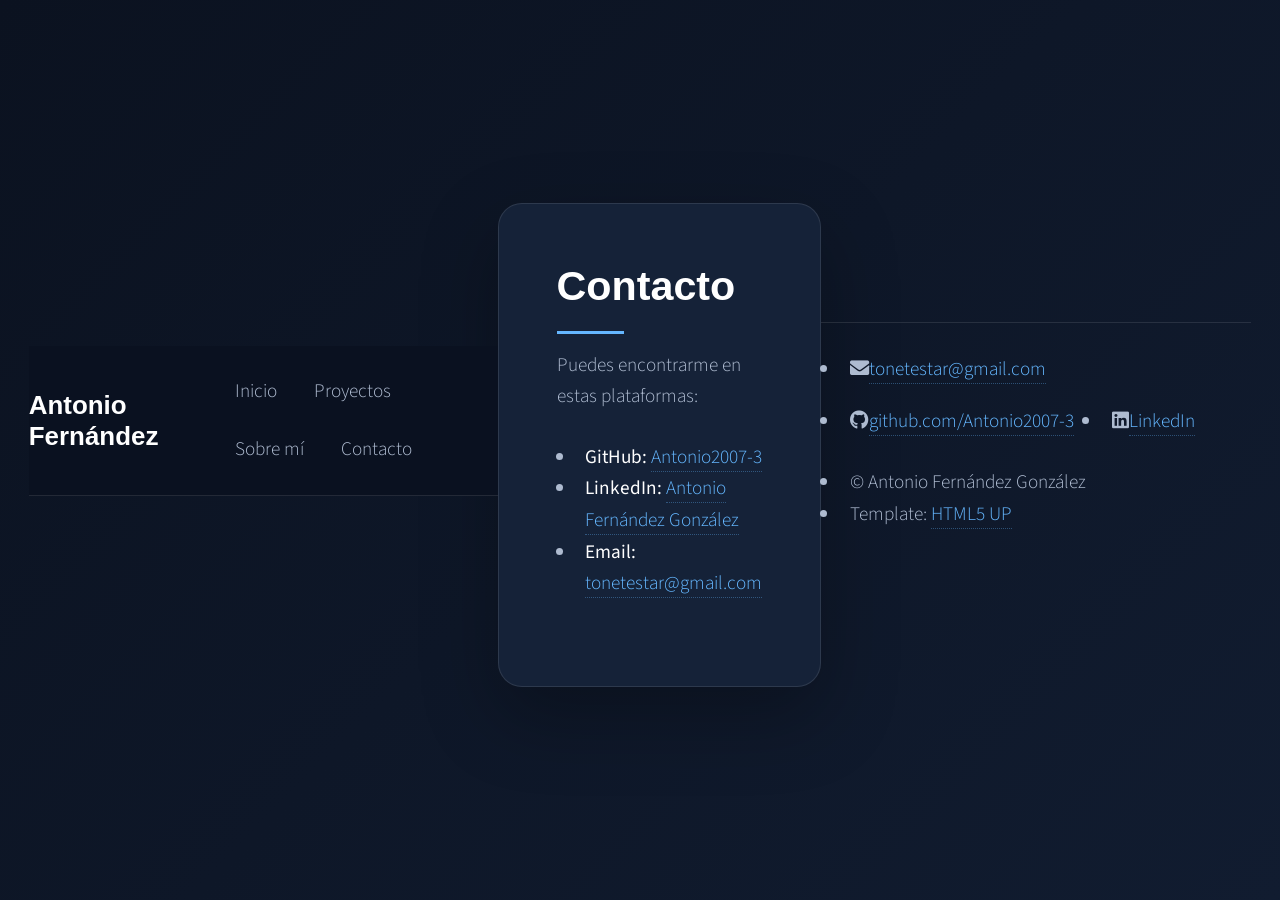
==== commit e8278f0b: "Corregir porfolio ethereal" ====
--- a/ethereal/contacto.html
+++ b/ethereal/contacto.html
@@ -1 +1 @@
-<!DOCTYPE HTML><html><head><title>Contacto | Antonio Fernández</title><meta charset="utf-8"/><meta name="viewport" content="width=device-width, initial-scale=1, user-scalable=no"/><link rel="stylesheet" href="assets/css/main.css"/><noscript><link rel="stylesheet" href="assets/css/noscript.css"/></noscript></head><body class="is-preload"><div id="page-wrapper"><header id="header"><h1><a href="index.html">Antonio Fernández</a></h1><nav><a href="index.html">Inicio</a><a href="proyectos.html">Proyectos</a><a href="sobre-mi.html">Sobre mí</a><a href="contacto.html">Contacto</a></nav></header><main id="main"><section class="wrapper style1"><div class="inner"><h2 class="major">Contacto</h2><p>Puedes encontrarme en estas plataformas:</p><ul><li><strong>GitHub:</strong> <a href="https://github.com/Antonio2007-3">Antonio2007-3</a></li><li><strong>LinkedIn:</strong> <a href="https://www.linkedin.com/in/antonio-fernández-gonzález-rodriguez">Antonio Fernández González</a></li><li><strong>Email:</strong> <a href="mailto:tonetestar@gmail.com">tonetestar@gmail.com</a></li></ul></div></section></main><footer id="footer"><div class="inner"><ul class="contact"><li class="icon solid fa-envelope"><a href="mailto:tonetestar@gmail.com">tonetestar@gmail.com</a></li><li class="icon brands fa-github"><a href="https://github.com/Antonio2007-3">github.com/Antonio2007-3</a></li><li class="icon brands fa-linkedin"><a href="https://www.linkedin.com/in/antonio-fernández-gonzález-rodriguez">LinkedIn</a></li></ul><ul class="copyright"><li>&copy; Antonio Fernández González</li><li>Template: <a href="https://html5up.net">HTML5 UP</a></li></ul></div></footer></div><script src="assets/js/jquery.min.js"></script><script src="assets/js/jquery.scrollex.min.js"></script><script src="assets/js/jquery.scrolly.min.js"></script><script src="assets/js/browser.min.js"></script><script src="assets/js/breakpoints.min.js"></script><script src="assets/js/util.js"></script><script src="assets/js/main.js"></script></body></html>+<!DOCTYPE HTML><html><head><title>Contacto | Antonio Fernández</title><meta charset="utf-8"/><meta name="viewport" content="width=device-width, initial-scale=1, user-scalable=no"/><link rel="stylesheet" href="assets/css/main.css"/><link rel="stylesheet" href="assets/css/custom.css"/><noscript><link rel="stylesheet" href="assets/css/noscript.css"/></noscript></head><body class="is-preload"><div id="page-wrapper"><header id="header"><h1><a href="index.html">Antonio Fernández</a></h1><nav><a href="index.html">Inicio</a><a href="proyectos.html">Proyectos</a><a href="sobre-mi.html">Sobre mí</a><a href="contacto.html">Contacto</a></nav></header><main id="main"><section class="wrapper style1"><div class="inner"><h2 class="major">Contacto</h2><p>Puedes encontrarme en estas plataformas:</p><ul><li><strong>GitHub:</strong> <a href="https://github.com/Antonio2007-3">Antonio2007-3</a></li><li><strong>LinkedIn:</strong> <a href="https://www.linkedin.com/in/antonio-fernández-gonzález-rodriguez">Antonio Fernández González</a></li><li><strong>Email:</strong> <a href="mailto:tonetestar@gmail.com">tonetestar@gmail.com</a></li></ul></div></section></main><footer id="footer"><div class="inner"><ul class="contact"><li class="icon solid fa-envelope"><a href="mailto:tonetestar@gmail.com">tonetestar@gmail.com</a></li><li class="icon brands fa-github"><a href="https://github.com/Antonio2007-3">github.com/Antonio2007-3</a></li><li class="icon brands fa-linkedin"><a href="https://www.linkedin.com/in/antonio-fernández-gonzález-rodriguez">LinkedIn</a></li></ul><ul class="copyright"><li>&copy; Antonio Fernández González</li><li>Template: <a href="https://html5up.net">HTML5 UP</a></li></ul></div></footer></div><script src="assets/js/jquery.min.js"></script><script src="assets/js/jquery.scrollex.min.js"></script><script src="assets/js/jquery.scrolly.min.js"></script><script src="assets/js/browser.min.js"></script><script src="assets/js/breakpoints.min.js"></script><script src="assets/js/util.js"></script><script src="assets/js/main.js"></script></body></html>
--- a/ethereal/assets/css/custom.css
+++ b/ethereal/assets/css/custom.css
@@ -0,0 +1,161 @@
+/* Personalización de Antonio Fernández - Portfolio ASIR */
+:root {
+  --bg: #0b1220;
+  --bg2: #111c30;
+  --card: #17243a;
+  --card-hover: #1d2d47;
+  --text: #e8eef7;
+  --muted: #aebbd0;
+  --accent: #65b7ff;
+  --accent2: #8be0c7;
+  --border: rgba(255,255,255,.10);
+}
+
+html { background: var(--bg); }
+
+body {
+  background: linear-gradient(135deg, var(--bg), var(--bg2));
+  color: var(--text);
+  min-height: 100vh;
+}
+
+body:after { display: none !important; }
+
+body, input, select, textarea {
+  color: var(--text) !important;
+  font-family: "Source Sans Pro", Helvetica, Arial, sans-serif;
+}
+
+#page-wrapper {
+  width: 100%;
+  min-height: 100vh;
+  padding: 0 1.5rem 3rem;
+  box-sizing: border-box;
+}
+
+#header {
+  position: sticky;
+  top: 0;
+  z-index: 100;
+  max-width: 1100px;
+  margin: 0 auto;
+  padding: 1.1rem 0;
+  display: flex;
+  align-items: center;
+  justify-content: space-between;
+  gap: 1.5rem;
+  background: rgba(11,18,32,.94);
+  border-bottom: 1px solid var(--border);
+  backdrop-filter: blur(12px);
+}
+
+#header h1 { margin: 0; font-size: 1.35rem; letter-spacing: 0; }
+#header h1 a { color: #fff !important; border: 0; }
+
+#header nav {
+  display: flex;
+  flex-wrap: wrap;
+  gap: .45rem;
+  align-items: center;
+}
+
+#header nav a {
+  border: 0;
+  color: var(--muted) !important;
+  padding: .45rem .75rem;
+  border-radius: .5rem;
+  transition: .2s ease;
+}
+
+#header nav a:hover,
+#header nav a:focus {
+  color: #fff !important;
+  background: rgba(101,183,255,.12);
+}
+
+#main {
+  max-width: 1100px;
+  margin: 2.5rem auto 0;
+}
+
+#main .wrapper {
+  background: rgba(23,36,58,.94);
+  border: 1px solid var(--border);
+  border-radius: 1.25rem;
+  box-shadow: 0 1.5rem 4rem rgba(0,0,0,.28);
+  overflow: hidden;
+}
+
+#main .inner { padding: 3rem; }
+
+h1, h2, h3, h4, h5, h6 { color: #fff !important; letter-spacing: 0 !important; }
+
+h2.major { font-size: 2.15rem; margin-bottom: 2rem !important; }
+h2.major:after { background: var(--accent) !important; height: .16rem !important; }
+
+p, li { color: var(--muted); }
+strong, b { color: #fff !important; }
+
+a { color: var(--accent) !important; border-bottom-color: rgba(101,183,255,.35); }
+a:hover { color: var(--accent2) !important; }
+
+.features {
+  display: grid !important;
+  grid-template-columns: repeat(3, minmax(0, 1fr));
+  gap: 1rem;
+  margin: 2rem 0;
+}
+
+.features article {
+  background: rgba(255,255,255,.045);
+  border: 1px solid var(--border);
+  border-radius: .9rem;
+  padding: 1.4rem;
+  transition: transform .2s ease, background .2s ease, border-color .2s ease;
+}
+
+.features article:hover {
+  transform: translateY(-4px);
+  background: var(--card-hover);
+  border-color: rgba(101,183,255,.35);
+}
+
+.features article h3 { margin-top: .3rem; }
+.features article p { margin-bottom: 0; }
+.features .icon { color: var(--accent); font-size: 1.5rem; }
+
+.actions { margin-top: 2rem; }
+
+.button {
+  background: var(--accent) !important;
+  color: #07111f !important;
+  border: 0 !important;
+  border-radius: .55rem !important;
+  box-shadow: none !important;
+  font-weight: 700 !important;
+}
+
+.button:hover { background: var(--accent2) !important; color: #07111f !important; }
+
+#footer {
+  max-width: 1100px;
+  margin: 2rem auto 0;
+  padding: 1.5rem 0 0;
+  border-top: 1px solid var(--border);
+}
+
+#footer .inner { padding: 0; }
+#footer .contact { display: flex; flex-wrap: wrap; gap: 1rem 1.5rem; }
+#footer .contact li { color: var(--muted); }
+#footer .copyright { color: #8291a8; }
+
+@media screen and (max-width: 760px) {
+  #page-wrapper { padding: 0 1rem 2rem; }
+  #header { position: static; align-items: flex-start; flex-direction: column; }
+  #header nav { width: 100%; }
+  #header nav a { padding-left: .55rem; padding-right: .55rem; }
+  #main { margin-top: 1.25rem; }
+  #main .inner { padding: 1.5rem; }
+  .features { grid-template-columns: 1fr !important; }
+  h2.major { font-size: 1.75rem; }
+}
